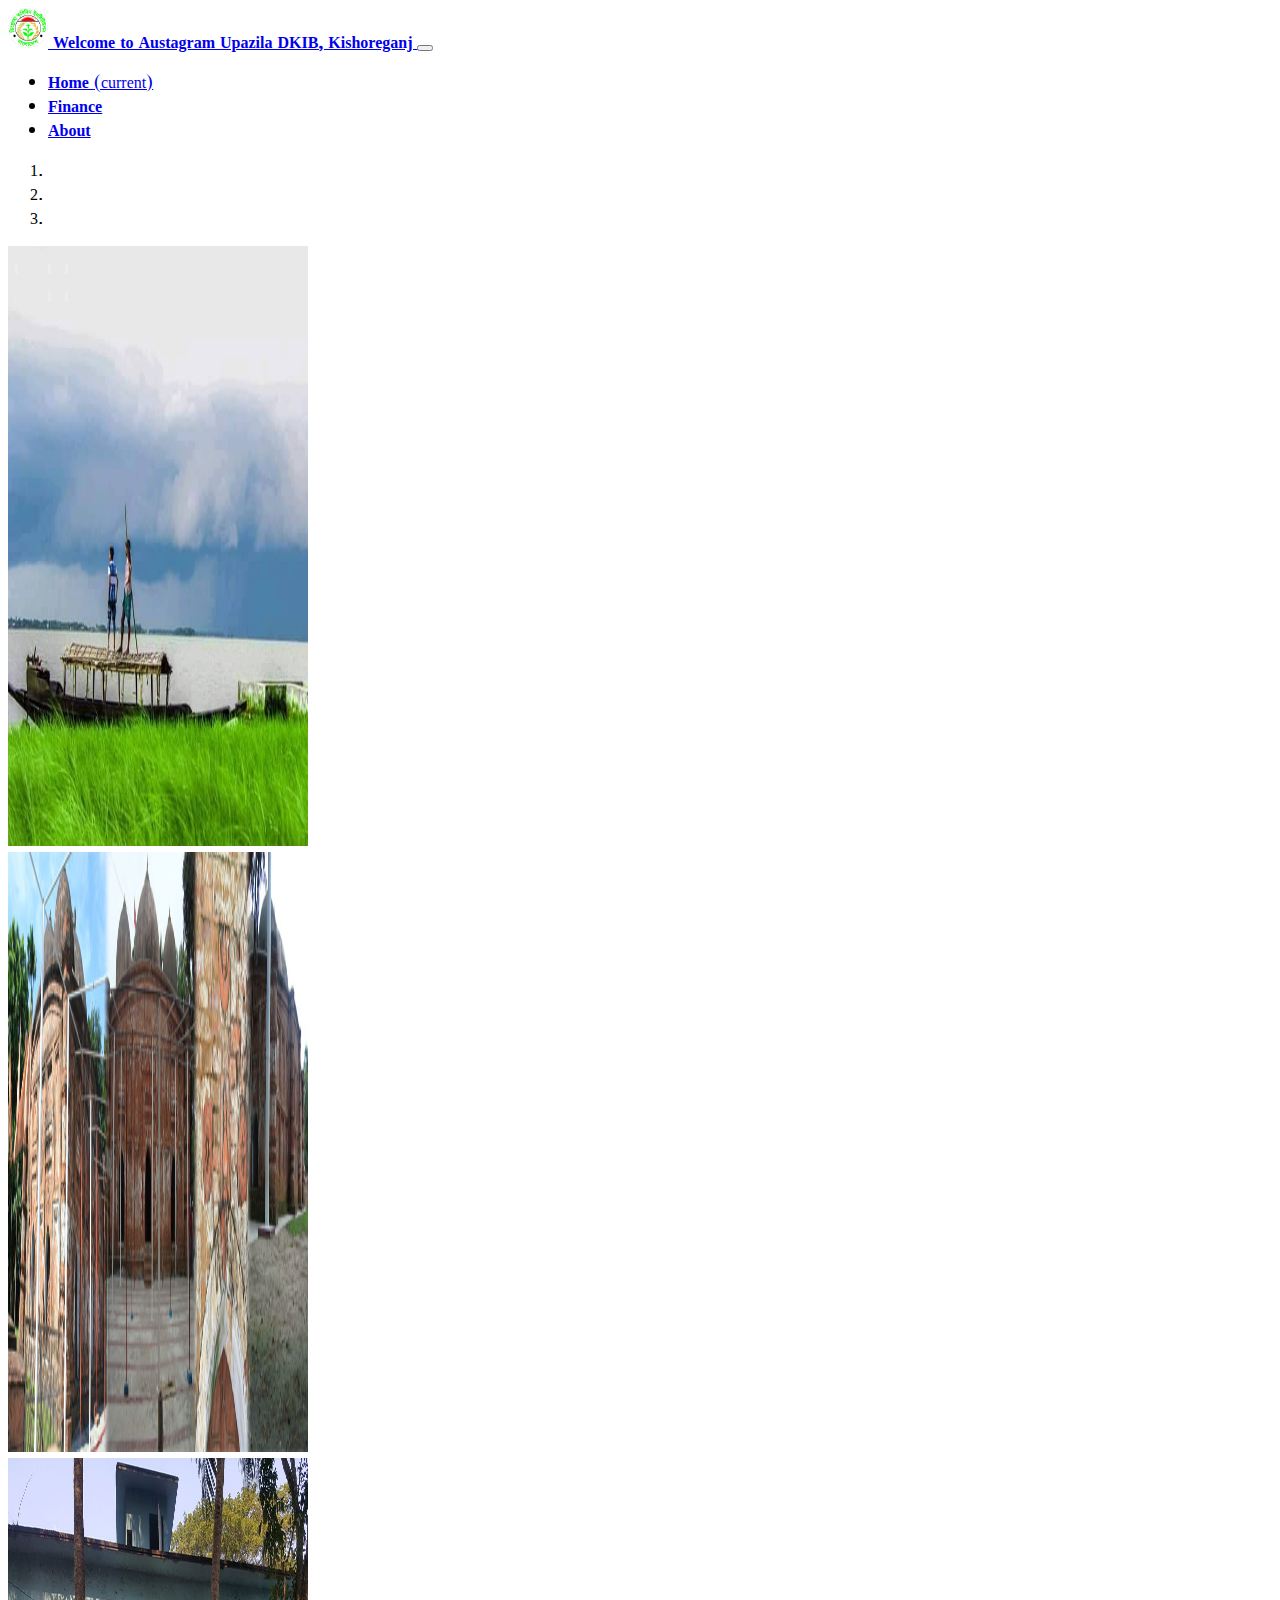
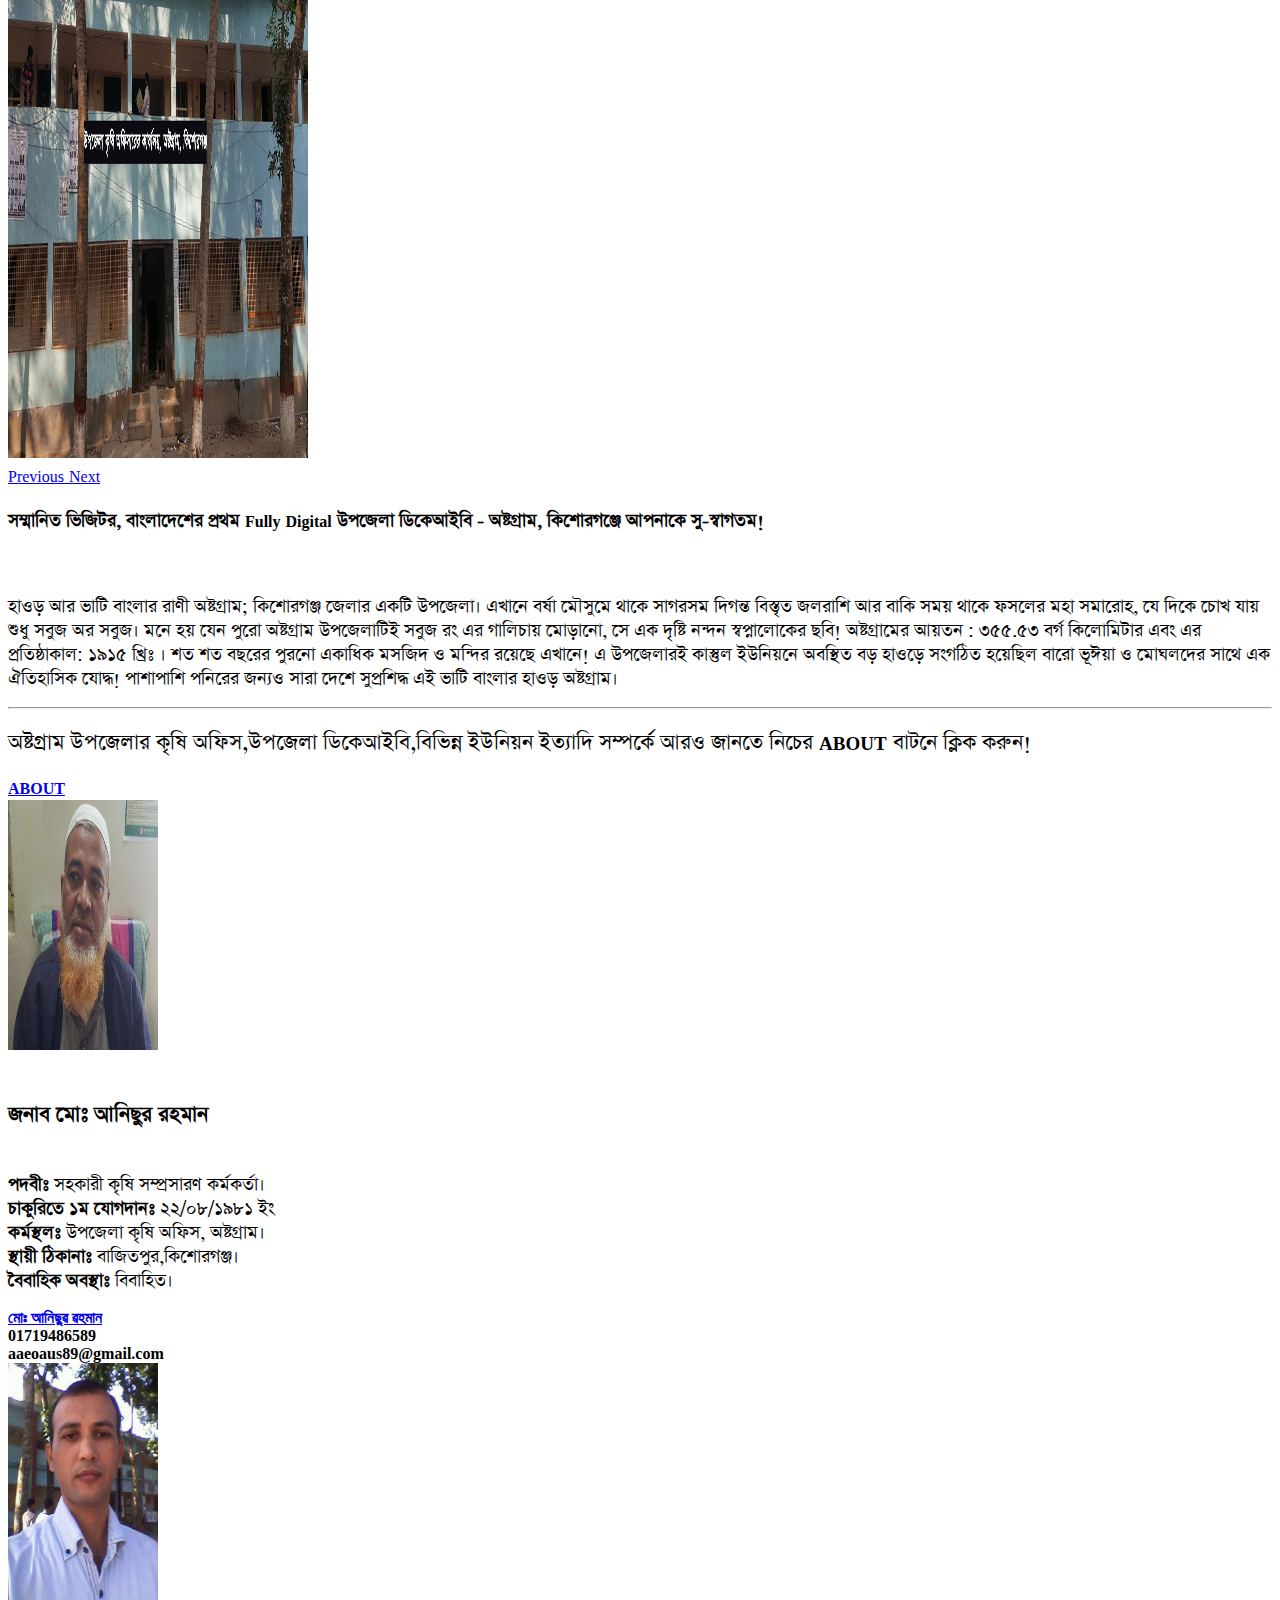
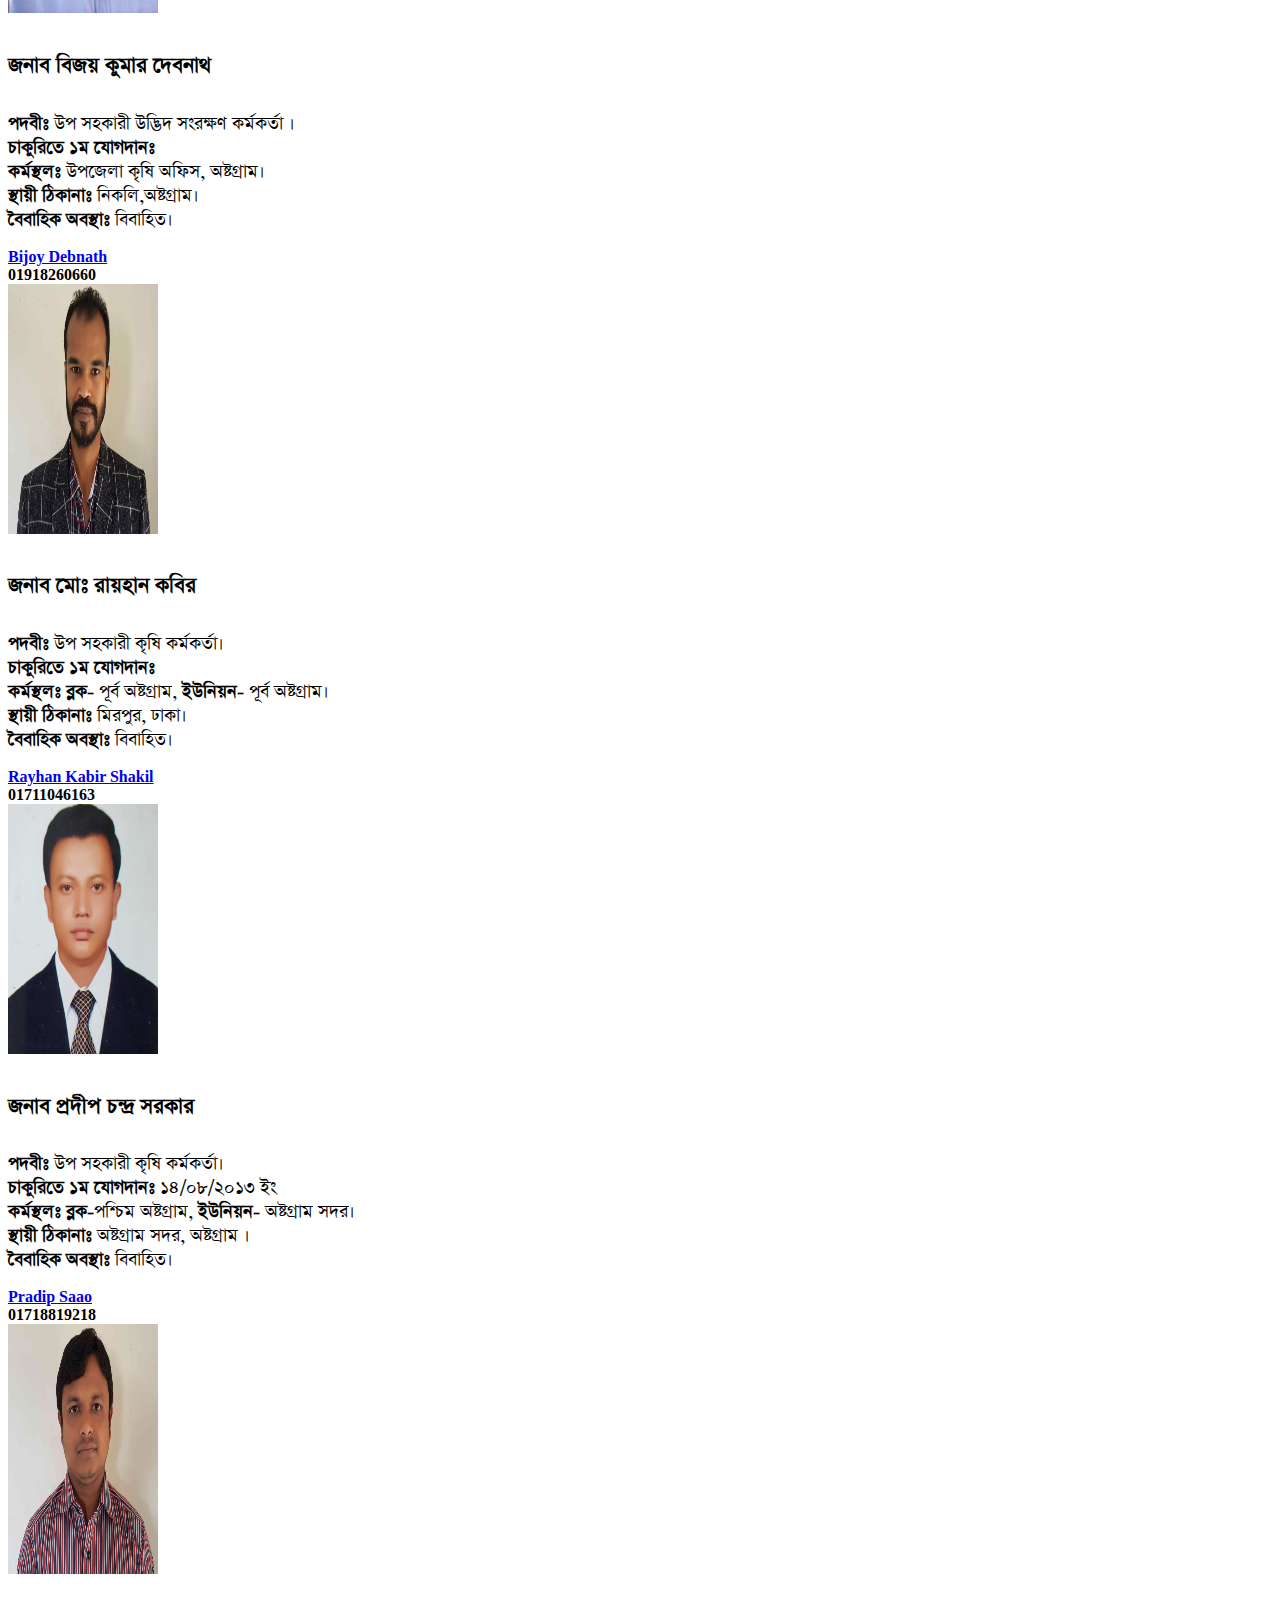
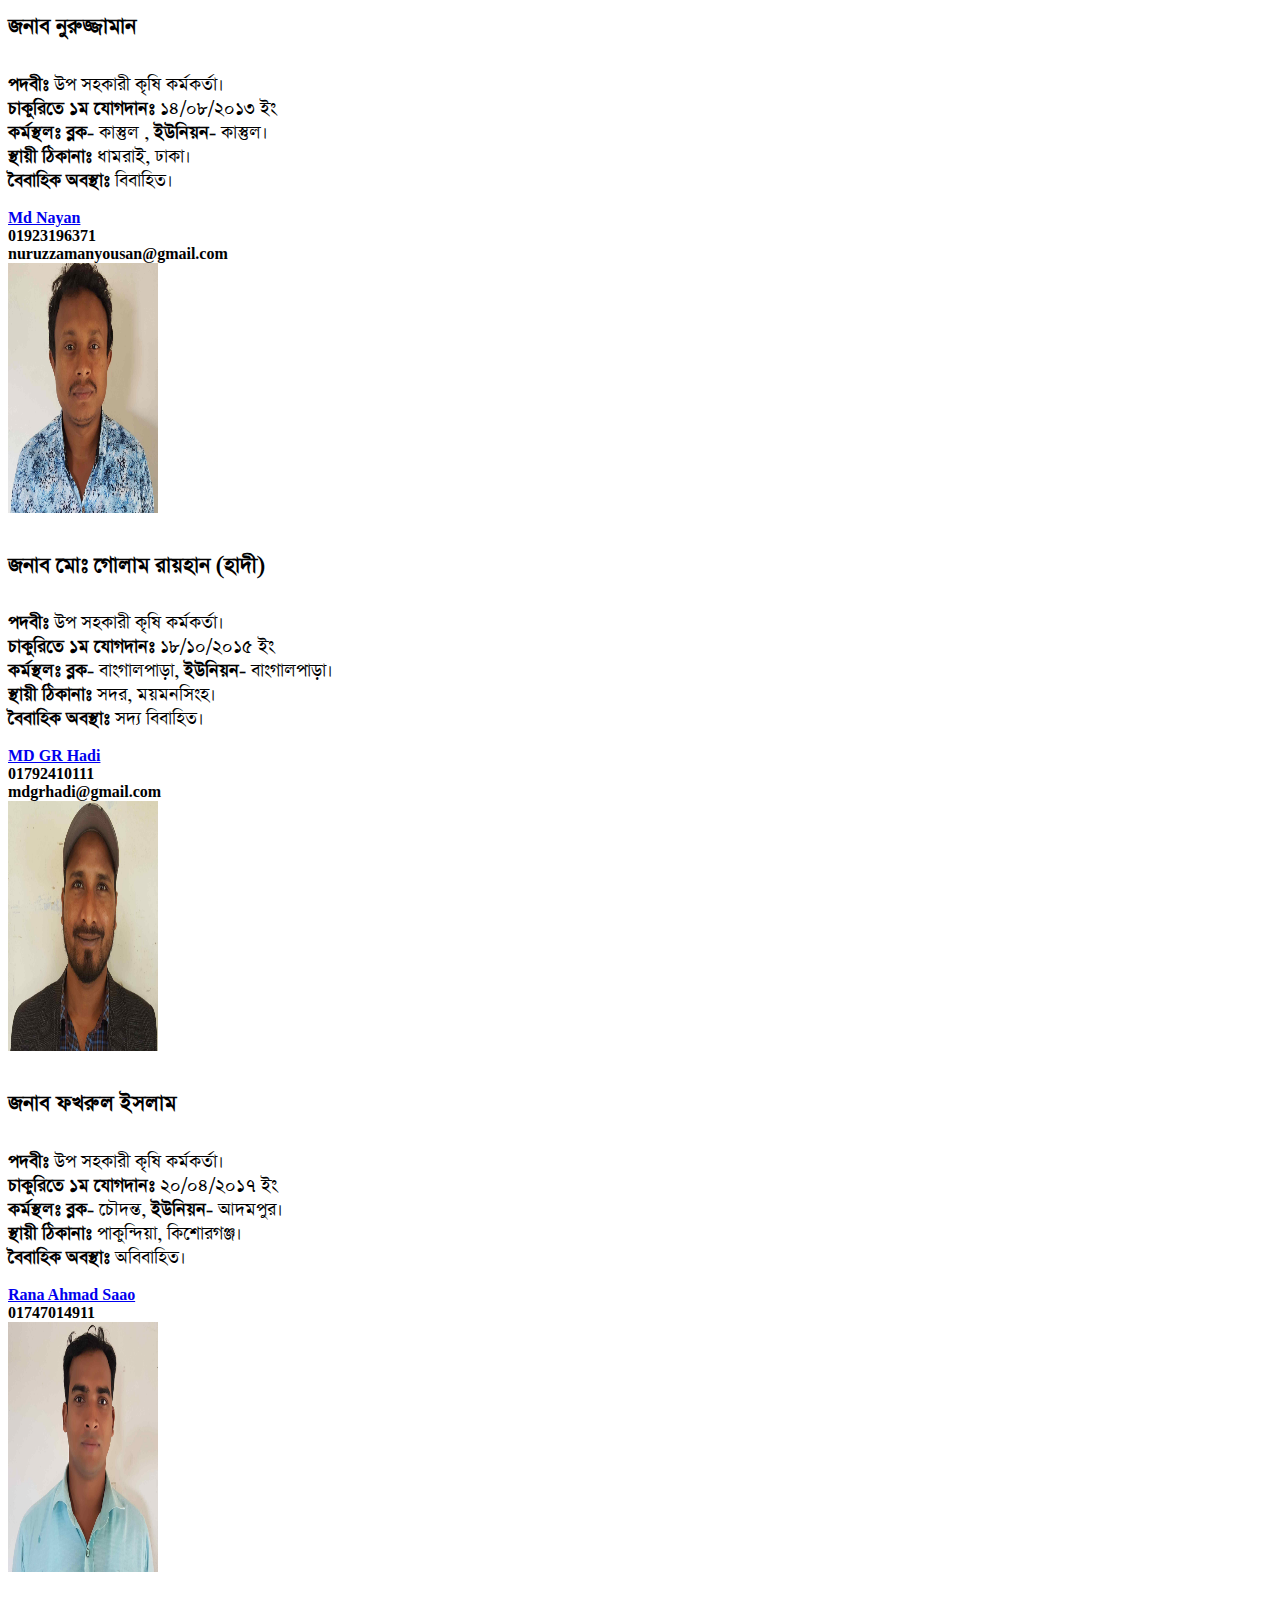
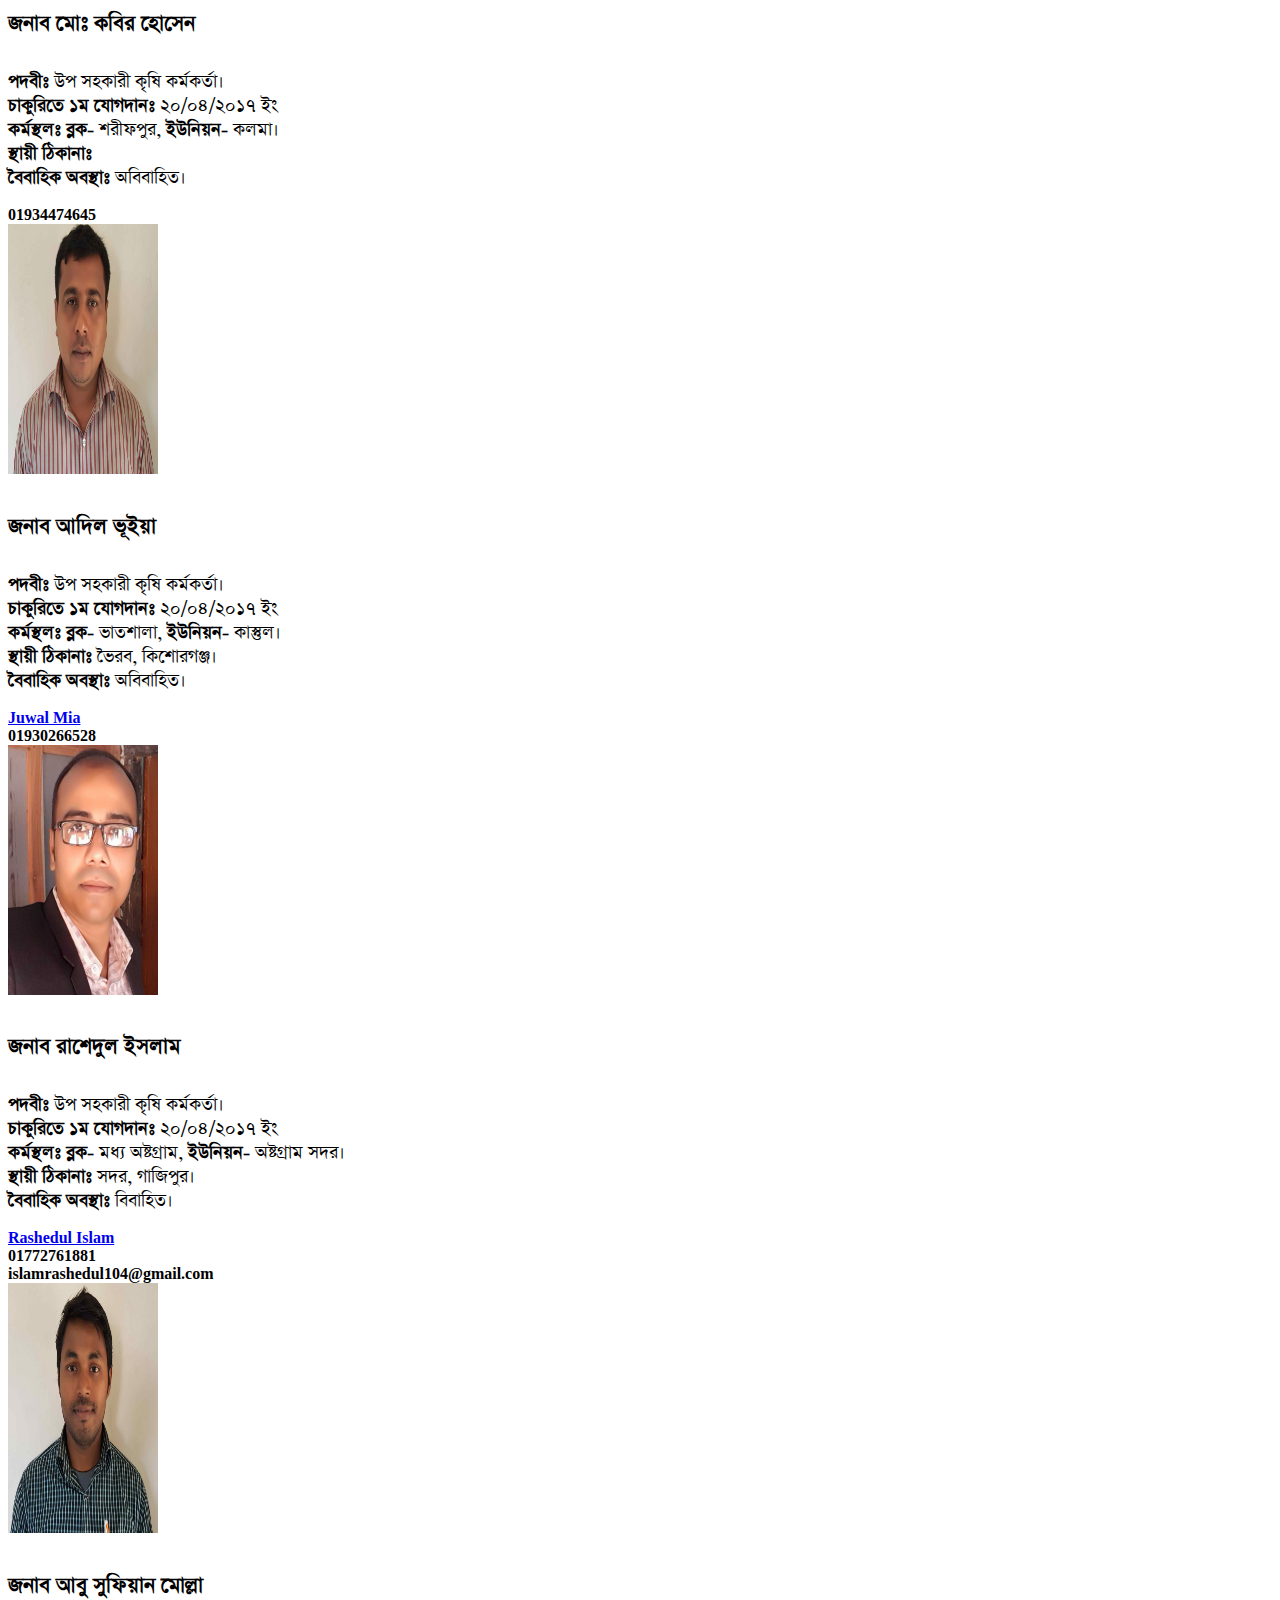
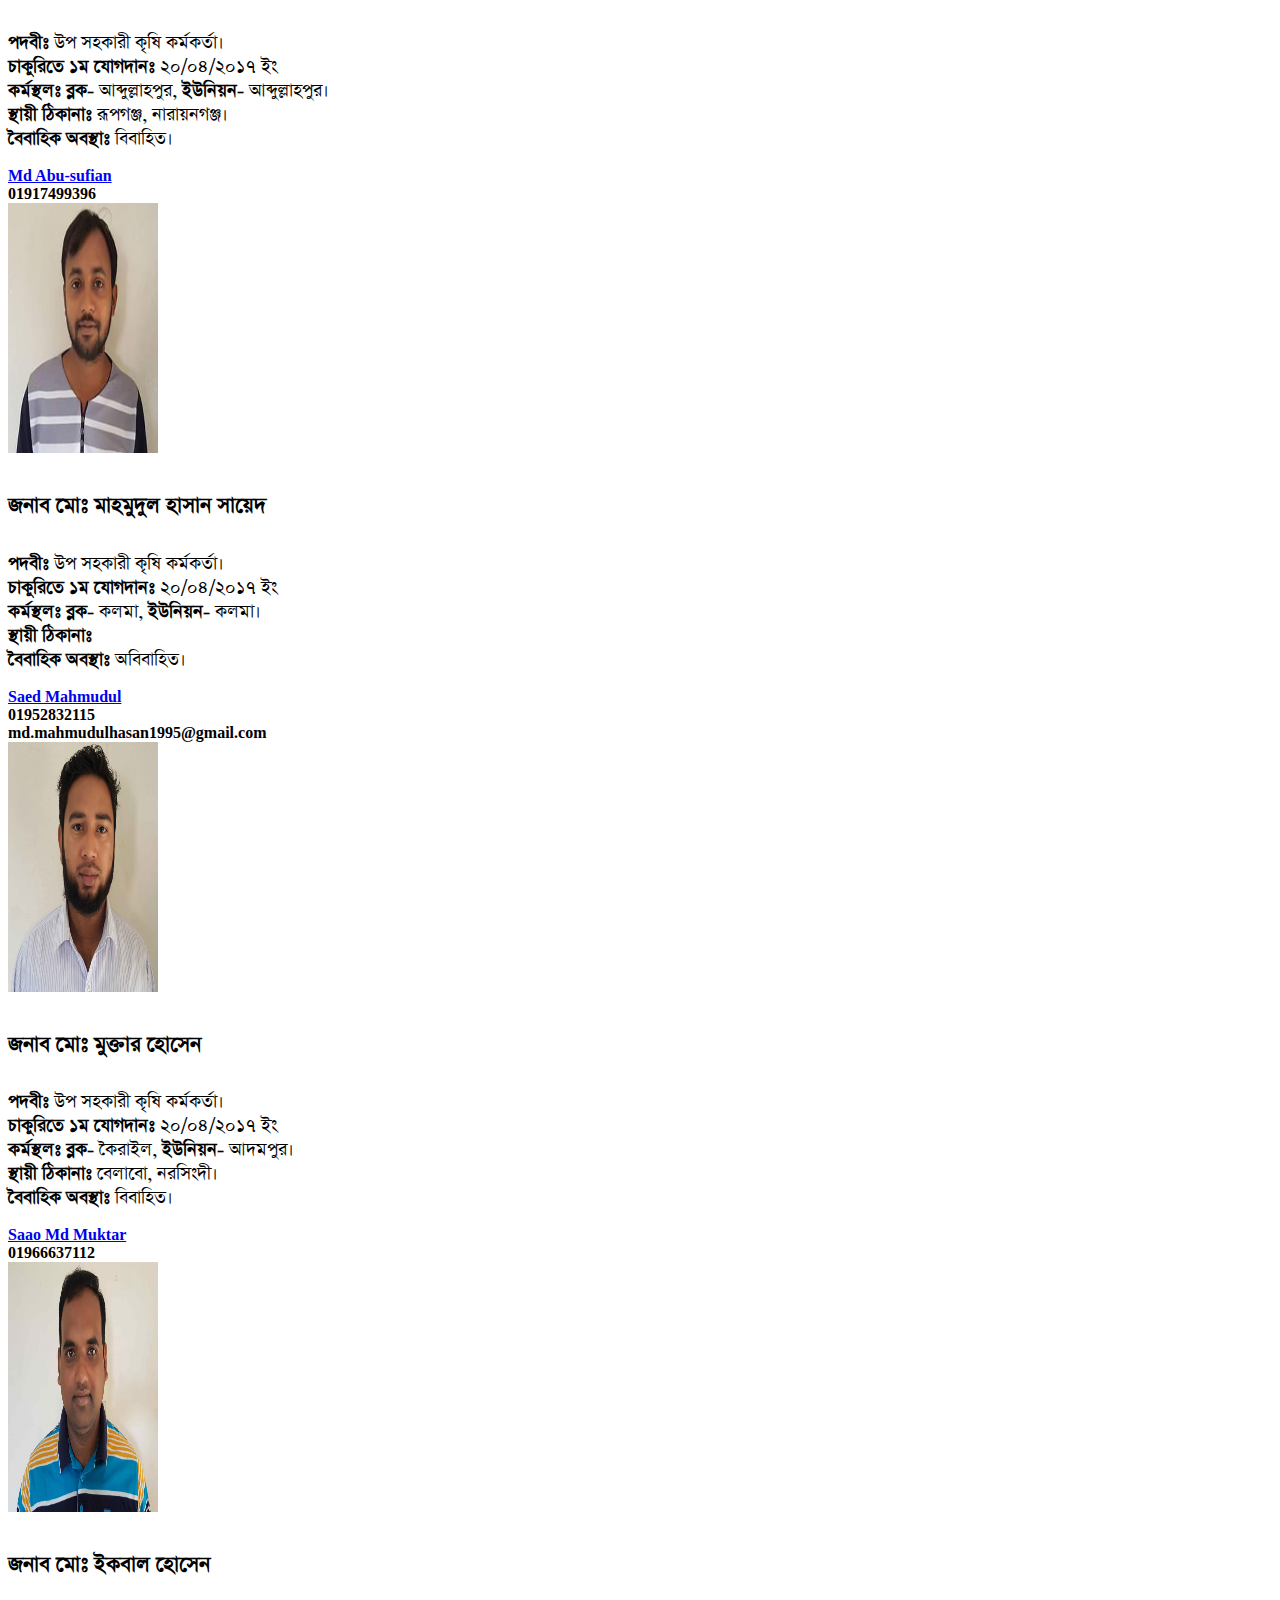
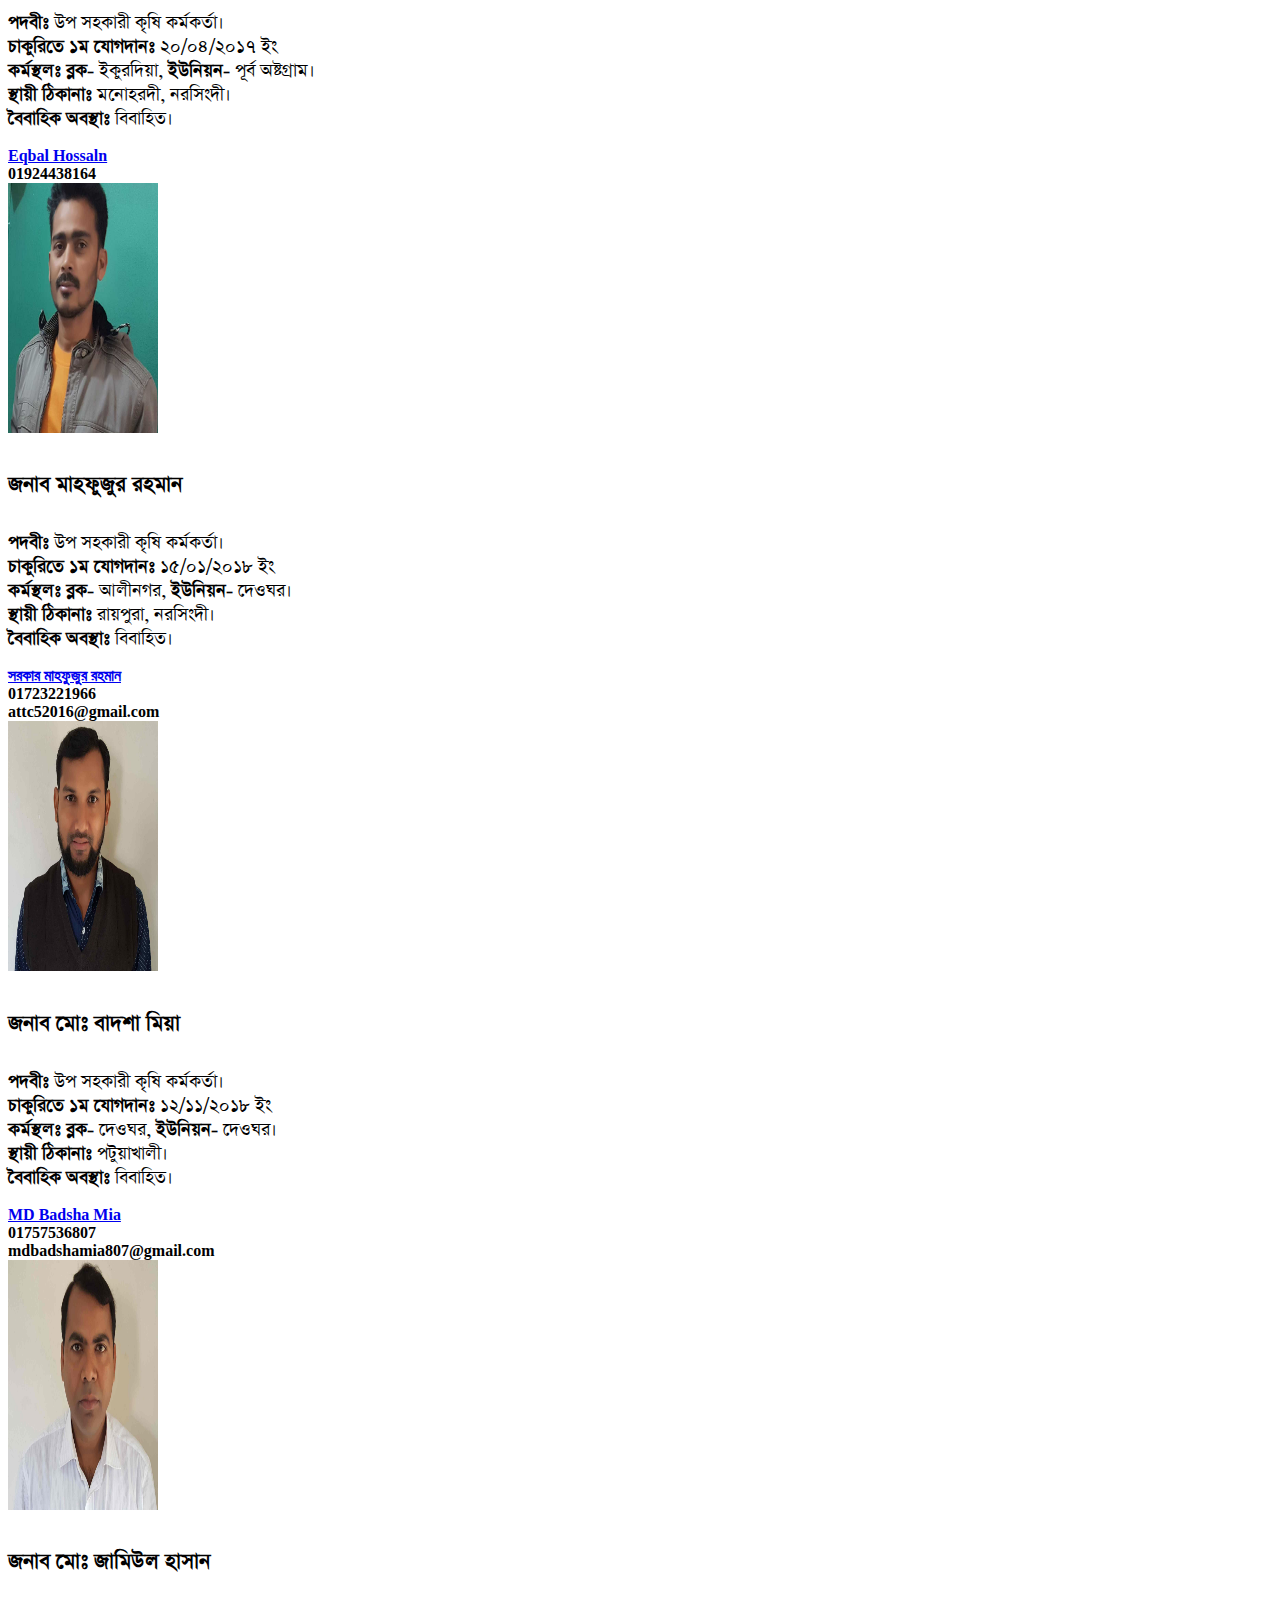
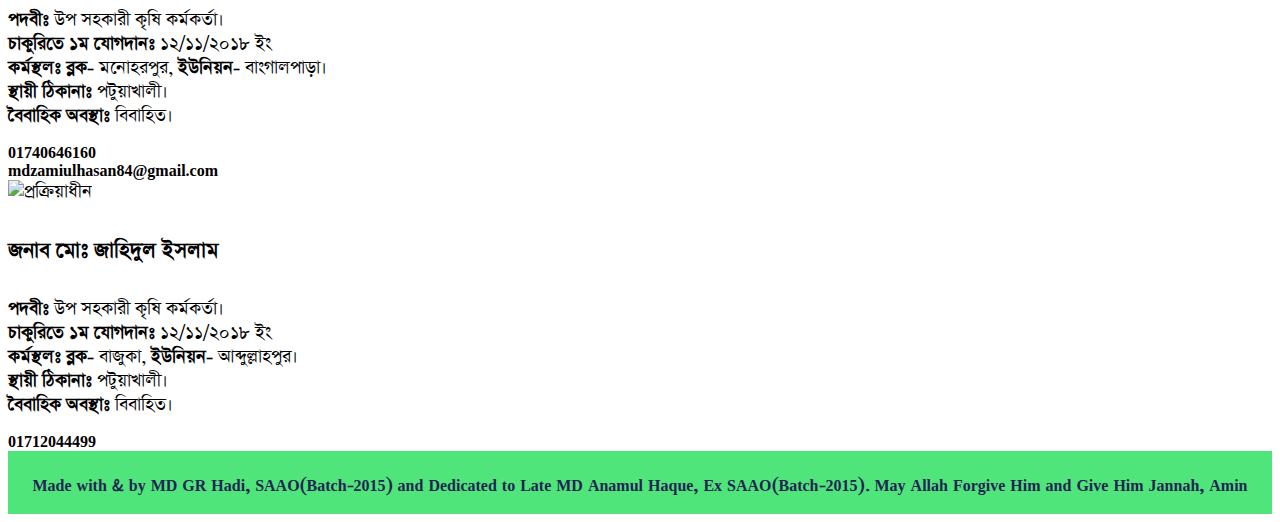
==== index.html @ fd550863 "Add files via upload" ====
<!doctype html>
<html lang="en">
  <head>
  
    <!-- Required meta tags -->
    <meta charset="utf-8">
    <meta name="viewport" content="width=device-width, initial-scale=1, shrink-to-fit=no">
	<meta name="description" content="Farmer and Agriculture are the part and heart of My country: Bangladesh. We,the Sub Assistant Agriculture Officers(SAAO) are tried our best to serve the Nation. Because We(SAAO) love farmer,Agriculture.">
	<meta name="robots" content="index, follow">

    <!-- Bootstrap CSS -->
    <link rel="stylesheet" href="https://stackpath.bootstrapcdn.com/bootstrap/4.1.3/css/bootstrap.min.css" integrity="sha384-MCw98/SFnGE8fJT3GXwEOngsV7Zt27NXFoaoApmYm81iuXoPkFOJwJ8ERdknLPMO" crossorigin="anonymous">
	<link rel="stylesheet" href="https://use.fontawesome.com/releases/v5.6.3/css/all.css" integrity="sha384-UHRtZLI+pbxtHCWp1t77Bi1L4ZtiqrqD80Kn4Z8NTSRyMA2Fd33n5dQ8lWUE00s/" crossorigin="anonymous">
	
	<!-- Font Style -->
	<!-- Font Style -->
	<link rel="stylesheet" href="style.css">
	
	
	<link rel="icon" href="logo2.ico">
	<title>Austagram Upazila DKIB,Kishoreganj</title>
	
  </head>
  
       <body>
  
          <nav class="navbar fixed-top navbar-expand-lg navbar-dark bg-primary">
          <a class="navbar-brand" href="index.html">
          <img src="logo2.ico" width="40" height="40" alt="">
          <b> Welcome to Austagram Upazila DKIB, Kishoreganj </b> </a>
         <button class="navbar-toggler" type="button" data-toggle="collapse" data-target="#navbarNav" aria-controls="navbarNav" aria-expanded="false" aria-label="Toggle navigation">
         <span class="navbar-toggler-icon"></span>
         </button>
  <div class="collapse navbar-collapse" id="navbarNav">
    <ul class="navbar-nav">
      <li class="nav-item active">
        <a class="nav-link" href="index.html"> <b> Home </b> <span class="sr-only">(current)</span> </a> 
      </li>
      <li class="nav-item">
        <a class="nav-link" href="finance.html"> <b> Finance </b> </a>
      </li>
      <li class="nav-item">
        <a class="nav-link" href="about.html"> <b>  About </b> </a>
      </li>
    </ul>
  </div>
</nav>
  
  
  
  
  
  <div id="carouselExampleIndicators" class="carousel slide" data-ride="carousel">
  <ol class="carousel-indicators">
    <li data-target="#carouselExampleIndicators" data-slide-to="0" class="active"></li>
    <li data-target="#carouselExampleIndicators" data-slide-to="1"></li>
    <li data-target="#carouselExampleIndicators" data-slide-to="2"></li>
  </ol>
  <div class="carousel-inner">
    <div class="carousel-item active">
      <img class="d-block w-100" src="111.jpg" height="600" width="300" alt="First slide">
    </div>
    <div class="carousel-item">
      <img class="d-block w-100" src="222.jpg" height="600" width="300" alt="Second slide">
    </div>
    <div class="carousel-item">
      <img class="d-block w-100" src="333.jpg" height="600" width="300" alt="Third slide">
    </div>
  </div>
  <a class="carousel-control-prev" href="#carouselExampleIndicators" role="button" data-slide="prev">
    <span class="carousel-control-prev-icon" aria-hidden="true"></span>
    <span class="sr-only">Previous</span>
  </a>
  <a class="carousel-control-next" href="#carouselExampleIndicators" role="button" data-slide="next">
    <span class="carousel-control-next-icon" aria-hidden="true"></span>
    <span class="sr-only">Next</span>
  </a>
</div>
  
  <div class="container">
  <div class="jumbotron">
  <h4 class="display-7">সম্মানিত ভিজিটর, বাংলাদেশের প্রথম  Fully Digital উপজেলা ডিকেআইবি - অষ্টগ্রাম, কিশোরগঞ্জে আপনাকে সু-স্বাগতম!
</h4> </br>
  <p class="lead">হাওড় আর ভাটি বাংলার রাণী অষ্টগ্রাম; কিশোরগঞ্জ জেলার একটি উপজেলা। এখানে বর্ষা মৌসুমে থাকে সাগরসম দিগন্ত বিস্তৃত জলরাশি আর বাকি সময় থাকে ফসলের মহা সমারোহ, যে দিকে চোখ যায় শুধু সবুজ অর সবুজ। মনে হয় যেন পুরো অষ্টগ্রাম উপজেলাটিই সবুজ রং এর গালিচায় মোড়ানো, সে এক দৃষ্টি নন্দন স্বপ্নালোকের ছবি! অষ্টগ্রামের আয়তন : ৩৫৫.৫৩ বর্গ কিলোমিটার এবং  এর প্রতিষ্ঠাকাল: ১৯১৫ খ্রিঃ । শত শত বছরের পুরনো একাধিক মসজিদ ও মন্দির রয়েছে এখানে! এ উপজেলারই কাস্তুল ইউনিয়নে অবস্থিত বড় হাওড়ে সংগঠিত হয়েছিল বারো ভূঈয়া ও মোঘলদের সাথে এক ঐতিহাসিক যোদ্ধ! পাশাপাশি পনিরের জন্যও  সারা দেশে সুপ্রশিদ্ধ এই ভাটি বাংলার হাওড় অষ্টগ্রাম।
</p>
  <hr class="my-3">
  <p class="hadi">অষ্টগ্রাম উপজেলার কৃষি অফিস,উপজেলা ডিকেআইবি,বিভিন্ন ইউনিয়ন ইত্যাদি সম্পর্কে আরও জানতে নিচের <strong> ABOUT </strong> বাটনে ক্লিক করুন!</p>
  <b><a class="btn btn-primary btn-lg" href="about.html" role="button"><strong>ABOUT</strong></a></b>
</div>
</div>

<!-- Card Deck & Image -->
<!-- Card Deck & Image -->
<div class="container">
  <div class="card-deck">
  <div class="card">
    <img class="card-img-top" src="sir.jpg" height="250" width="150" alt="Card image cap">
    <div class="card-body">
      <h6 class="card-title"><b>জনাব মোঃ আনিছুর রহমান</b> </h6>
      <p class="card-text"> <b> পদবীঃ</b> সহকারী কৃষি সম্প্রসারণ কর্মকর্তা। </br> <b> চাকুরিতে ১ম যোগদানঃ </b> ২২/০৮/১৯৮১ ইং</br> <b> কর্মস্থলঃ</b> উপজেলা কৃষি অফিস, অষ্টগ্রাম। </br> <b> স্থায়ী ঠিকানাঃ</b> বাজিতপুর,কিশোরগঞ্জ। </br> <b> বৈবাহিক অবস্থাঃ</b> বিবাহিত। </br></p>
      <div class="icon">
	 <i class="fab fa-facebook-square fa-x" style="color: blue"> </i>  <a href="https://goo.gl/69uHQH" target="_blank"> <b> মোঃ আনিছুৱ ৱহমান </b> </a>  <br>
	 <i class="fas fa-mobile-alt fa-x" style="color: black;">  </i> <b> 01719486589 </b> <br>
	 <i class="fas fa-at fa-x" style="color: green;">  </i> <b> aaeoaus89@gmail.com</b>
	 <i class="icon" style="size: 5px;">  </i>
	 </div>
	  </div>  
  </div>
   
  <div class="card">
    <img class="card-img-top" src="bijoy.jpg" height="250" width="150" alt="Card image cap">
    <div class="card-body">
      <h5 class="card-title"><b> জনাব বিজয় কুমার দেবনাথ </b></h5>
      <p class="card-text"> <b> পদবীঃ</b> উপ সহকারী উদ্ভিদ সংরক্ষণ কর্মকর্তা ।</br> <b> চাকুরিতে ১ম যোগদানঃ</b> </br>  <b> কর্মস্থলঃ</b>  উপজেলা কৃষি অফিস, অষ্টগ্রাম।</br> <b> স্থায়ী ঠিকানাঃ</b> নিকলি,অষ্টগ্রাম। </br> <b> বৈবাহিক অবস্থাঃ</b> বিবাহিত। </br></p>
      <div class="icon">
	 <i class="fab fa-facebook-square fa-x" style="color: blue"> </i> <a href="https://goo.gl/jKHwVv" target="_blank"> <b> Bijoy Debnath</b> </a> <br>
	 <i class="fas fa-mobile-alt fa-x" style="color: black;">  </i> <b>01918260660 </b> <br>
	 
	 <i class="icon" style="size: 5px;">  </i>
	 </div>
    </div>
  </div>
  <div class="card">
    <img class="card-img-top" src="sakil.jpg" height="250" width="150" alt="Card image cap">
    <div class="card-body">
      <h5 class="card-title"><b>জনাব মোঃ রায়হান কবির </b></h5>
      <p class="card-text"> <b>পদবীঃ</b> উপ সহকারী কৃষি কর্মকর্তা।</br><b>চাকুরিতে ১ম যোগদানঃ</b> </br>   <b> কর্মস্থলঃ ব্লক-</b> পূর্ব অষ্টগ্রাম, <b>ইউনিয়ন-</b> পূর্ব অষ্টগ্রাম। </br><b> স্থায়ী ঠিকানাঃ</b> মিরপুর, ঢাকা। </br><b> বৈবাহিক অবস্থাঃ</b> বিবাহিত। </br></p>
      <div class="icon">
	 <i class="fab fa-facebook-square fa-x" style="color: blue"> </i> <a href="https://goo.gl/g2zxjd" target="_blank"> <b>Rayhan Kabir Shakil</b> </a> <br>
	 <i class="fas fa-mobile-alt fa-x" style="color: black;">  </i> <b> 01711046163 </b> <br>

	 <i class="icon" style="size: 5px;">  </i>
	 </div>
    </div>
  </div>
</div>
<div class="card-deck">
  <div class="card">
    <img class="card-img-top" src="prodip.jpg" height="250" width="150" alt="Card image cap">
    <div class="card-body">
      <h5 class="card-title"><b>জনাব প্রদীপ চন্দ্র সরকার</b></h5>
      <p class="card-text"> <b>পদবীঃ</b> উপ সহকারী কৃষি কর্মকর্তা। </br> <b> চাকুরিতে ১ম যোগদানঃ</b> ১৪/০৮/২০১৩  ইং</br> <b>কর্মস্থলঃ ব্লক-</b>পশ্চিম অষ্টগ্রাম, <b>ইউনিয়ন-</b> অষ্টগ্রাম সদর।</br> <b>স্থায়ী ঠিকানাঃ</b> অষ্টগ্রাম সদর, অষ্টগ্রাম ।</br> <b>বৈবাহিক অবস্থাঃ</b> বিবাহিত। </br> </p>
      <div class="icon">
	 <i class="fab fa-facebook-square fa-x" style="color: blue"> </i> <a href="https://goo.gl/FYFoUi" target="_blank"> <b>Pradip Saao</b> </a><br>
	 <i class="fas fa-mobile-alt fa-x" style="color: black;">  </i> <b> 01718819218 </b> <br>
	 
	 <i class="icon" style="size: 5px;">  </i>
	 </div>
    </div>
  </div>
  <div class="card">
    <img class="card-img-top" src="nayon.jpg" height="250" width="150" alt="Card image cap">
    <div class="card-body">
      <h5 class="card-title"><b>জনাব নুরুজ্জামান</b></h5>
      <p class="card-text"><b>পদবীঃ</b> উপ সহকারী কৃষি কর্মকর্তা। </br> <b> চাকুরিতে ১ম যোগদানঃ</b> ১৪/০৮/২০১৩  ইং </br> <b>কর্মস্থলঃ ব্লক-</b> কাস্তুল , <b>ইউনিয়ন-</b> কাস্তুল। </br> <b>স্থায়ী ঠিকানাঃ</b> ধামরাই, ঢাকা। </br> <b>বৈবাহিক অবস্থাঃ</b> বিবাহিত। </br> </p>
      <div class="icon">
	 <i class="fab fa-facebook-square fa-x" style="color: blue"> </i> <a href="https://goo.gl/FTaaKS" target="_blank"> <b>Md Nayan</b> </a> <br>
	 <i class="fas fa-mobile-alt fa-x" style="color: black;">  </i> <b> 01923196371  </b> <br>
	 <i class="fas fa-at fa-x" style="color: green;">  </i> <b>nuruzzamanyousan@gmail.com </b>
	 <i class="icon" style="size: 5px;">  </i>
	 </div>
    </div>
  </div>
  <div class="card">
    <img class="card-img-top" src="hadi.jpg" height="250" width="150" alt="Card image cap">
    <div class="card-body">
      <h5 class="card-title"><b>জনাব মোঃ গোলাম রায়হান (হাদী) </b></h5>
      <p class="card-text"><b>পদবীঃ</b> উপ সহকারী কৃষি কর্মকর্তা। </br> <b> চাকুরিতে ১ম যোগদানঃ</b> ১৮/১০/২০১৫ ইং</br> <b>কর্মস্থলঃ ব্লক-</b> বাংগালপাড়া, <b>ইউনিয়ন-</b> বাংগালপাড়া।</br> <b>স্থায়ী ঠিকানাঃ</b> সদর, ময়মনসিংহ।</br> <b>বৈবাহিক অবস্থাঃ</b> সদ্য বিবাহিত।</br> </p>
     <div class="icon">
	 <i class="fab fa-facebook-square fa-x" style="color: blue"> </i> <a href="https://goo.gl/4RHRCS" target="_blank"> <b> MD GR Hadi</b> </a> <br>
	 <i class="fas fa-mobile-alt fa-x" style="color: black;">  </i> <b> 01792410111 </b> <br>
	 <i class="fas fa-at fa-x" style="color: green;">  </i> <b> mdgrhadi@gmail.com </b>
	 <i class="icon" style="size: 5px;">  </i>
	 </div>
    </div>
  </div>
</div><div class="card-deck">
  <div class="card">
    <img class="card-img-top" src="rana.jpg" height="250" width="150" alt="Card image cap">
    <div class="card-body">
      <h5 class="card-title"><b>জনাব ফখরুল ইসলাম </b></h5>
      <p class="card-text"><b>পদবীঃ</b> উপ সহকারী কৃষি কর্মকর্তা। </br> <b> চাকুরিতে ১ম যোগদানঃ</b> ২০/০৪/২০১৭ ইং</br> <b>কর্মস্থলঃ ব্লক-</b> চৌদন্ত, <b>ইউনিয়ন-</b> আদমপুর। </br> <b>স্থায়ী ঠিকানাঃ</b> পাকুন্দিয়া, কিশোরগঞ্জ। </br> <b>বৈবাহিক অবস্থাঃ</b> অবিবাহিত।</br> </p>
    <div class="icon">
	 <i class="fab fa-facebook-square fa-x" style="color: blue"> </i> <a href="https://goo.gl/tySWre" target="_blank"> <b>Rana Ahmad Saao</b> </a><br>
	 <i class="fas fa-mobile-alt fa-x" style="color: black;">  </i> <b>01747014911</b> <br>
	 
	 <i class="icon" style="size: 5px;">  </i>
	 </div>
    </div>
  </div>
  <div class="card">
    <img class="card-img-top" src="kobir.jpg" height="250" width="150" alt="Card image cap">
    <div class="card-body">
      <h5 class="card-title"><b>জনাব মোঃ কবির হোসেন </b></h5>
      <p class="card-text"><b>পদবীঃ</b> উপ সহকারী কৃষি কর্মকর্তা। </br> <b> চাকুরিতে ১ম যোগদানঃ</b> ২০/০৪/২০১৭ ইং</br><b>কর্মস্থলঃ ব্লক-</b> শরীফপুর, <b>ইউনিয়ন-</b> কলমা।</br> <b>স্থায়ী ঠিকানাঃ</b> </br> <b>বৈবাহিক অবস্থাঃ</b> অবিবাহিত।</br> </p>
      <div class="icon">
	 
	 <i class="fas fa-mobile-alt fa-x" style="color: black;">  </i> <b> 01934474645 </b> <br>
	
	 <i class="icon" style="size: 5px;">  </i>
	 </div>
    </div>
  </div>
  <div class="card">
    <img class="card-img-top" src="adil.jpg" height="250" width="150" alt="Card image cap">
    <div class="card-body">
      <h5 class="card-title"><b>জনাব আদিল ভূইয়া</b></h5>
      <p class="card-text"><b>পদবীঃ</b> উপ সহকারী কৃষি কর্মকর্তা। </br> <b> চাকুরিতে ১ম যোগদানঃ</b> ২০/০৪/২০১৭ ইং</br><b>কর্মস্থলঃ ব্লক-</b> ভাতশালা, <b>ইউনিয়ন-</b> কাস্তুল।</br> <b>স্থায়ী ঠিকানাঃ</b> ভৈরব, কিশোরগঞ্জ।</br> <b>বৈবাহিক অবস্থাঃ</b> অবিবাহিত।</br> </p>
      <div class="icon">
	 <i class="fab fa-facebook-square fa-x" style="color: blue"> </i> <a href="https://goo.gl/9vhj5p" target="_blank"> <b> Juwal Mia</b> </a><br>
	 <i class="fas fa-mobile-alt fa-x" style="color: black;">  </i> <b> 01930266528 </b> <br>
	 
	 <i class="icon" style="size: 5px;">  </i>
	 </div>
    </div>
  </div>
</div><div class="card-deck">
  <div class="card">
    <img class="card-img-top" src="rasedul.jpg" height="250" width="150" alt="Card image cap">
    <div class="card-body">
      <h5 class="card-title"><b>জনাব রাশেদুল ইসলাম</b></h5>
      <p class="card-text"><b>পদবীঃ</b> উপ সহকারী কৃষি কর্মকর্তা। </br> <b> চাকুরিতে ১ম যোগদানঃ</b> ২০/০৪/২০১৭ ইং</br> <b>কর্মস্থলঃ ব্লক-</b> মধ্য অষ্টগ্রাম, <b>ইউনিয়ন-</b> অষ্টগ্রাম সদর।</br> <b>স্থায়ী ঠিকানাঃ</b> সদর, গাজিপুর।</br> <b>বৈবাহিক অবস্থাঃ</b> বিবাহিত।</br> </p>
     <div class="icon">
	 <i class="fab fa-facebook-square fa-x" style="color: blue"> </i> <a href="https://goo.gl/2UF3WM" target="_blank"> <b>Rashedul Islam</b> </a><br>
	 <i class="fas fa-mobile-alt fa-x" style="color: black;">  </i> <b> 01772761881 </b> <br>
	 <i class="fas fa-at fa-x" style="color: green;">  </i> <b> islamrashedul104@gmail.com </b>
	 <i class="icon" style="size: 5px;">  </i>
	 </div>
    </div>
  </div>
  <div class="card">
    <img class="card-img-top" src="molla.jpg" height="250" width="150" alt="Card image cap">
    <div class="card-body">
      <h5 class="card-title"><b>জনাব আবু সুফিয়ান মোল্লা</b></h5>
      <p class="card-text"><b>পদবীঃ</b> উপ সহকারী কৃষি কর্মকর্তা। </br> <b> চাকুরিতে ১ম যোগদানঃ</b> ২০/০৪/২০১৭ ইং</br> <b>কর্মস্থলঃ ব্লক-</b> আব্দুল্লাহপুর, <b>ইউনিয়ন-</b> আব্দুল্লাহপুর।</br> <b>স্থায়ী ঠিকানাঃ</b> রূপগঞ্জ, নারায়নগঞ্জ।</br> <b>বৈবাহিক অবস্থাঃ</b> বিবাহিত।</br> </p>
     <div class="icon">
	 <i class="fab fa-facebook-square fa-x" style="color: blue"> </i><a href="https://goo.gl/ioWJmV" target="_blank"> <b>Md Abu-sufian</b> </a><br>
	 <i class="fas fa-mobile-alt fa-x" style="color: black;">  </i> <b> 01917499396</b> <br>
	 
	 <i class="icon" style="size: 5px;">  </i>
	 </div>
    </div>
  </div>
  <div class="card">
    <img class="card-img-top" src="saed.jpg" height="250" width="150" alt="Card image cap">
    <div class="card-body">
      <h5 class="card-title"><b>জনাব মোঃ মাহমুদুল হাসান সায়েদ</b></h5>
      <p class="card-text"><b>পদবীঃ</b> উপ সহকারী কৃষি কর্মকর্তা। </br> <b> চাকুরিতে ১ম যোগদানঃ</b> ২০/০৪/২০১৭ ইং</br> <b>কর্মস্থলঃ ব্লক-</b> কলমা, <b>ইউনিয়ন-</b> কলমা।</br> <b>স্থায়ী ঠিকানাঃ</b> </br> <b>বৈবাহিক অবস্থাঃ</b> অবিবাহিত।</br> </p>
     <div class="icon">
	 <i class="fab fa-facebook-square fa-x" style="color: blue"> </i> <a href="https://goo.gl/uJRyYr" target="_blank"> <b> Saed Mahmudul</b> </a> <br>
	 <i class="fas fa-mobile-alt fa-x" style="color: black;">  </i> <b> 01952832115</b> <br>
	 <i class="fas fa-at fa-x" style="color: green;">  </i> <b> md.mahmudulhasan1995@gmail.com</b>
	 <i class="icon" style="size: 5px;">  </i>
	 </div>
    </div>
  </div>
</div><div class="card-deck">
  <div class="card">
    <img class="card-img-top" src="mokter.jpg" height="250" width="150" alt="Card image cap">
    <div class="card-body">
      <h5 class="card-title"><b>জনাব মোঃ মুক্তার হোসেন</b></h5>
      <p class="card-text"><b>পদবীঃ</b> উপ সহকারী কৃষি কর্মকর্তা। </br> <b> চাকুরিতে ১ম যোগদানঃ</b> ২০/০৪/২০১৭ ইং</br> <b>কর্মস্থলঃ ব্লক-</b> কৈরাইল, <b>ইউনিয়ন-</b> আদমপুর।</br> <b>স্থায়ী ঠিকানাঃ</b> বেলাবো, নরসিংদী।</br> <b>বৈবাহিক অবস্থাঃ</b> বিবাহিত।</br> </p>
      <div class="icon">
	 <i class="fab fa-facebook-square fa-x" style="color: blue"> </i> <a href="https://goo.gl/6LaKmg" target="_blank"> <b>Saao Md Muktar</b> </a> <br>
	 <i class="fas fa-mobile-alt fa-x" style="color: black;">  </i> <b> 01966637112 </b> <br>
	
	 <i class="icon" style="size: 5px;">  </i>
	 </div>
    </div>
  </div>
  <div class="card">
    <img class="card-img-top" src="ikbal.jpg" height="250" width="150" alt="Card image cap">
    <div class="card-body">
      <h5 class="card-title"><b>জনাব মোঃ ইকবাল হোসেন</b></h5>
      <p class="card-text"><b>পদবীঃ</b> উপ সহকারী কৃষি কর্মকর্তা। </br> <b> চাকুরিতে ১ম যোগদানঃ</b> ২০/০৪/২০১৭ ইং</br> <b>কর্মস্থলঃ ব্লক-</b> ইকুরদিয়া, <b>ইউনিয়ন-</b> পূর্ব অষ্টগ্রাম।</br> <b>স্থায়ী ঠিকানাঃ</b> মনোহরদী, নরসিংদী।</br> <b>বৈবাহিক অবস্থাঃ</b> বিবাহিত।</br> 
      <div class="icon">
	 <i class="fab fa-facebook-square fa-x" style="color: blue"> </i> <a href="https://goo.gl/zT79f2" target="_blank"> <b> Eqbal Hossaln</b> </a> <br>
	 <i class="fas fa-mobile-alt fa-x" style="color: black;">  </i> <b> 01924438164 </b> <br>
	 
	 <i class="icon" style="size: 5px;">  </i>
	 </div>
    </div>
  </div>
  <div class="card">
    <img class="card-img-top" src="mahfuj.jpg" height="250" width="150" alt="Card image cap">
    <div class="card-body">
      <h5 class="card-title"><b>জনাব মাহফুজুর রহমান </b></h5>
      <p class="card-text"><b>পদবীঃ</b> উপ সহকারী কৃষি কর্মকর্তা। </br> <b> চাকুরিতে ১ম যোগদানঃ</b> ১৫/০১/২০১৮ ইং</br> <b>কর্মস্থলঃ ব্লক-</b> আলীনগর, <b>ইউনিয়ন-</b> দেওঘর।</br> <b>স্থায়ী ঠিকানাঃ</b> রায়পুরা, নরসিংদী।</br> <b>বৈবাহিক অবস্থাঃ</b> বিবাহিত।</br> </p>
     <div class="icon">
	 <i class="fab fa-facebook-square fa-x" style="color: blue"> </i> <a href="https://goo.gl/Fep9bu" target="_blank"> <b>সরকার মাহফুজুর রহমান</b> </a> <br>
	 <i class="fas fa-mobile-alt fa-x" style="color: black;">  </i> <b> 01723221966</b> <br>
	 <i class="fas fa-at fa-x" style="color: green;">  </i> <b> attc52016@gmail.com </b>
	 <i class="icon" style="size: 5px;">  </i>
	 </div>
    </div>
  </div>
</div>




<div class="card-deck">
  <div class="card" >
    <img class="card-img-top" src="new1.jpg" height="250" width="150" alt="Card image cap">
    <div class="card-body">
      <h5 class="card-title"><b>জনাব মোঃ বাদশা মিয়া</b></h5>
      <p class="card-text"><b>পদবীঃ</b> উপ সহকারী কৃষি কর্মকর্তা। </br> <b> চাকুরিতে ১ম যোগদানঃ</b> ১২/১১/২০১৮ ইং</br> <b>কর্মস্থলঃ ব্লক-</b> দেওঘর, <b>ইউনিয়ন-</b> দেওঘর।</br> <b>স্থায়ী ঠিকানাঃ</b> পটুয়াখালী।</br> <b>বৈবাহিক অবস্থাঃ</b> বিবাহিত।</br> </p>
      <div class="icon">
	 <i class="fab fa-facebook-square fa-x" style="color: blue"> </i> <a href="https://goo.gl/GVkC6A" target="_blank"> <b> MD Badsha Mia</b> </a> <br>
	 <i class="fas fa-mobile-alt fa-x" style="color: black;">  </i> <b> 01757536807</b> <br>
	 <i class="fas fa-at fa-x" style="color: green;">  </i> <b> mdbadshamia807@gmail.com </b>
	 
	 </div>
    </div>
  </div>
  
  <div class="card">
    <img class="card-img-top" src="new2.jpg" height="250" width="150" alt="Card image cap">
    <div class="card-body">
      <h5 class="card-title"><b>জনাব মোঃ জামিউল হাসান</b> </h5>
      <p class="card-text"><b>পদবীঃ</b> উপ সহকারী কৃষি কর্মকর্তা। </br> <b> চাকুরিতে ১ম যোগদানঃ</b> ১২/১১/২০১৮ ইং</br> <b>কর্মস্থলঃ ব্লক-</b> মনোহরপুর, <b>ইউনিয়ন-</b> বাংগালপাড়া।</br> <b>স্থায়ী ঠিকানাঃ</b> পটুয়াখালী।</br> <b>বৈবাহিক অবস্থাঃ</b> বিবাহিত।</br> </p>
      <div class="icon">
	 
	 <i class="fas fa-mobile-alt fa-x" style="color: black;">  </i> <b> 01740646160 </b> <br>
	 <i class="fas fa-at fa-x" style="color: green;">  </i> <b> mdzamiulhasan84@gmail.com </b>
	 
	 </div>
    </div>
  </div>
  
  <div class="card">
    <img class="card-img-top" src="new3.jpg" height="250" width="150" alt="প্রক্রিয়াধীন">
    <div class="card-body">
      <h5 class="card-title"><b>জনাব মোঃ জাহিদুল ইসলাম</b></h5>
      <p class="card-text"><b>পদবীঃ</b> উপ সহকারী কৃষি কর্মকর্তা। </br> <b> চাকুরিতে ১ম যোগদানঃ</b> ১২/১১/২০১৮ ইং</br> <b>কর্মস্থলঃ ব্লক-</b> বাজুকা, <b>ইউনিয়ন-</b> আব্দুল্লাহপুর।</br> <b>স্থায়ী ঠিকানাঃ</b> পটুয়াখালী।</br> <b>বৈবাহিক অবস্থাঃ</b> বিবাহিত।</br> </p>
     <div class="icon">
	 <i class="fas fa-mobile-alt fa-x" style="color: black;">  </i> <b> 01712044499</b> <br>
	 </div>
    </div>
  </div>
</div>
</div>


<!-- FOOTER -->
<!-- FOOTER -->
<div class="footer">
<div class="container-fluid" style="color:#212553; position:relative; bottom:0px; padding-top:6px; padding-bottom:1px; max-width:100%; background-color:#50E57A; text-align:center; margin-bottom:0px; margin-top:0px;">
<p> <strong>Made with  <i class="fas fa-heart fa-x fa-spin" style="color: red;"> </i> & <i class="fas fa-laugh fa-x" style="color: blue;"></i> by MD GR Hadi, SAAO(Batch-2015) and Dedicated to Late MD Anamul Haque, Ex SAAO(Batch-2015). <i class="fas fa-sad-tear fa-x" style="color: #0000FF;"></i>    May Allah Forgive Him and Give Him Jannah, Amin  <i class="fas fa-pray fa-x" style="color: black;"></i> </strong>  </p >
</div>
</div>


	
	
    <!-- Optional JavaScript -->
    <!-- jQuery first, then Popper.js, then Bootstrap JS -->
    <script src="https://code.jquery.com/jquery-3.3.1.slim.min.js" integrity="sha384-q8i/X+965DzO0rT7abK41JStQIAqVgRVzpbzo5smXKp4YfRvH+8abtTE1Pi6jizo" crossorigin="anonymous"></script>
    <script src="https://cdnjs.cloudflare.com/ajax/libs/popper.js/1.14.3/umd/popper.min.js" integrity="sha384-ZMP7rVo3mIykV+2+9J3UJ46jBk0WLaUAdn689aCwoqbBJiSnjAK/l8WvCWPIPm49" crossorigin="anonymous"></script>
    <script src="https://stackpath.bootstrapcdn.com/bootstrap/4.1.3/js/bootstrap.min.js" integrity="sha384-ChfqqxuZUCnJSK3+MXmPNIyE6ZbWh2IMqE241rYiqJxyMiZ6OW/JmZQ5stwEULTy" crossorigin="anonymous"></script>
  </body>
</html>
---- style.css ----
@font-face {
  font-family: 'AdorshoLipi';
  src: url('font/AdorshoLipi.eot');
  src: url('font/AdorshoLipi.woff') format('woff'),
       url('font/AdorshoLipi.ttf') format('truetype'),
       url('font/AdorshoLipi.svg#AdorshoLipi') format('svg'),
       url('font/AdorshoLipi.eot?#iefix') format('embedded-opentype');
  font-weight: normal;
  font-style: normal;
}


body
    {font-family:AdorshoLipi;
	
	

	}
	
.hadi{font-size:19px;}
.icon{font-family:'Times New Roman', 'arial';}
.card-title{font-size:19px;}
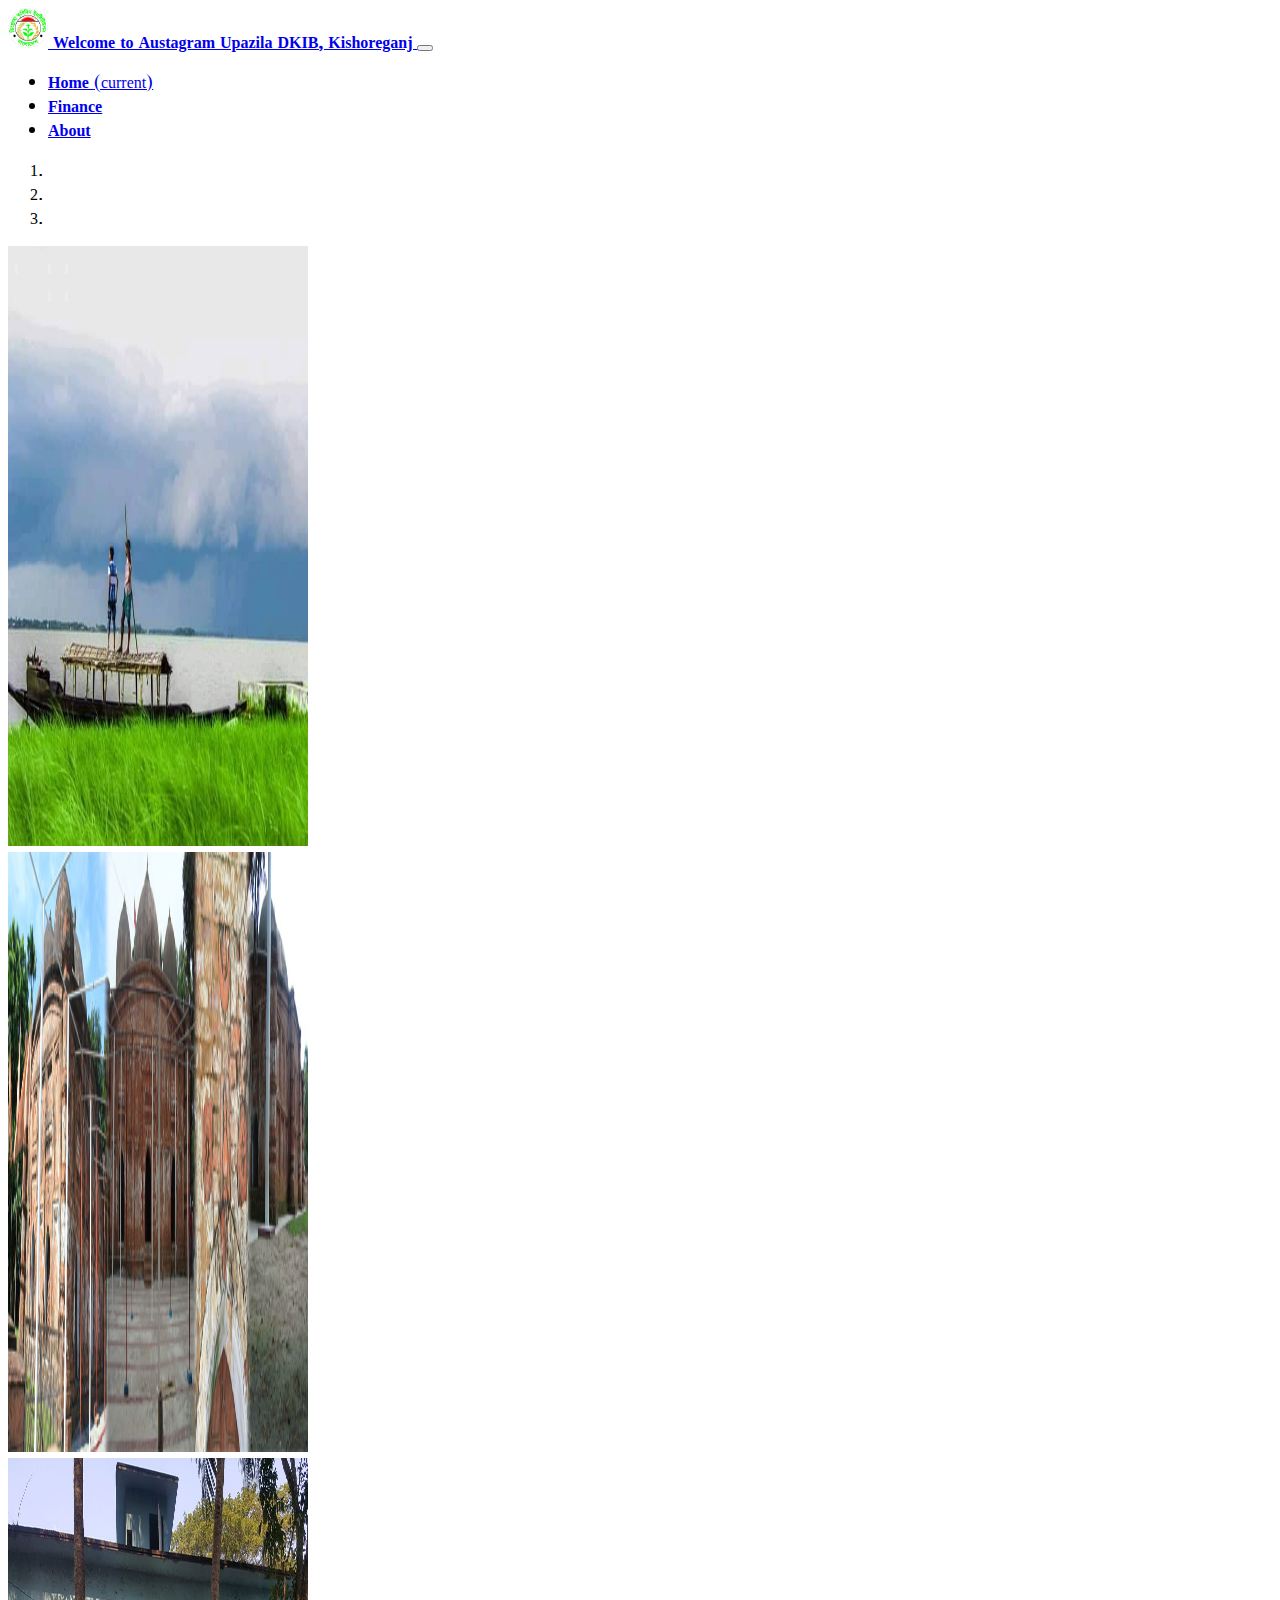
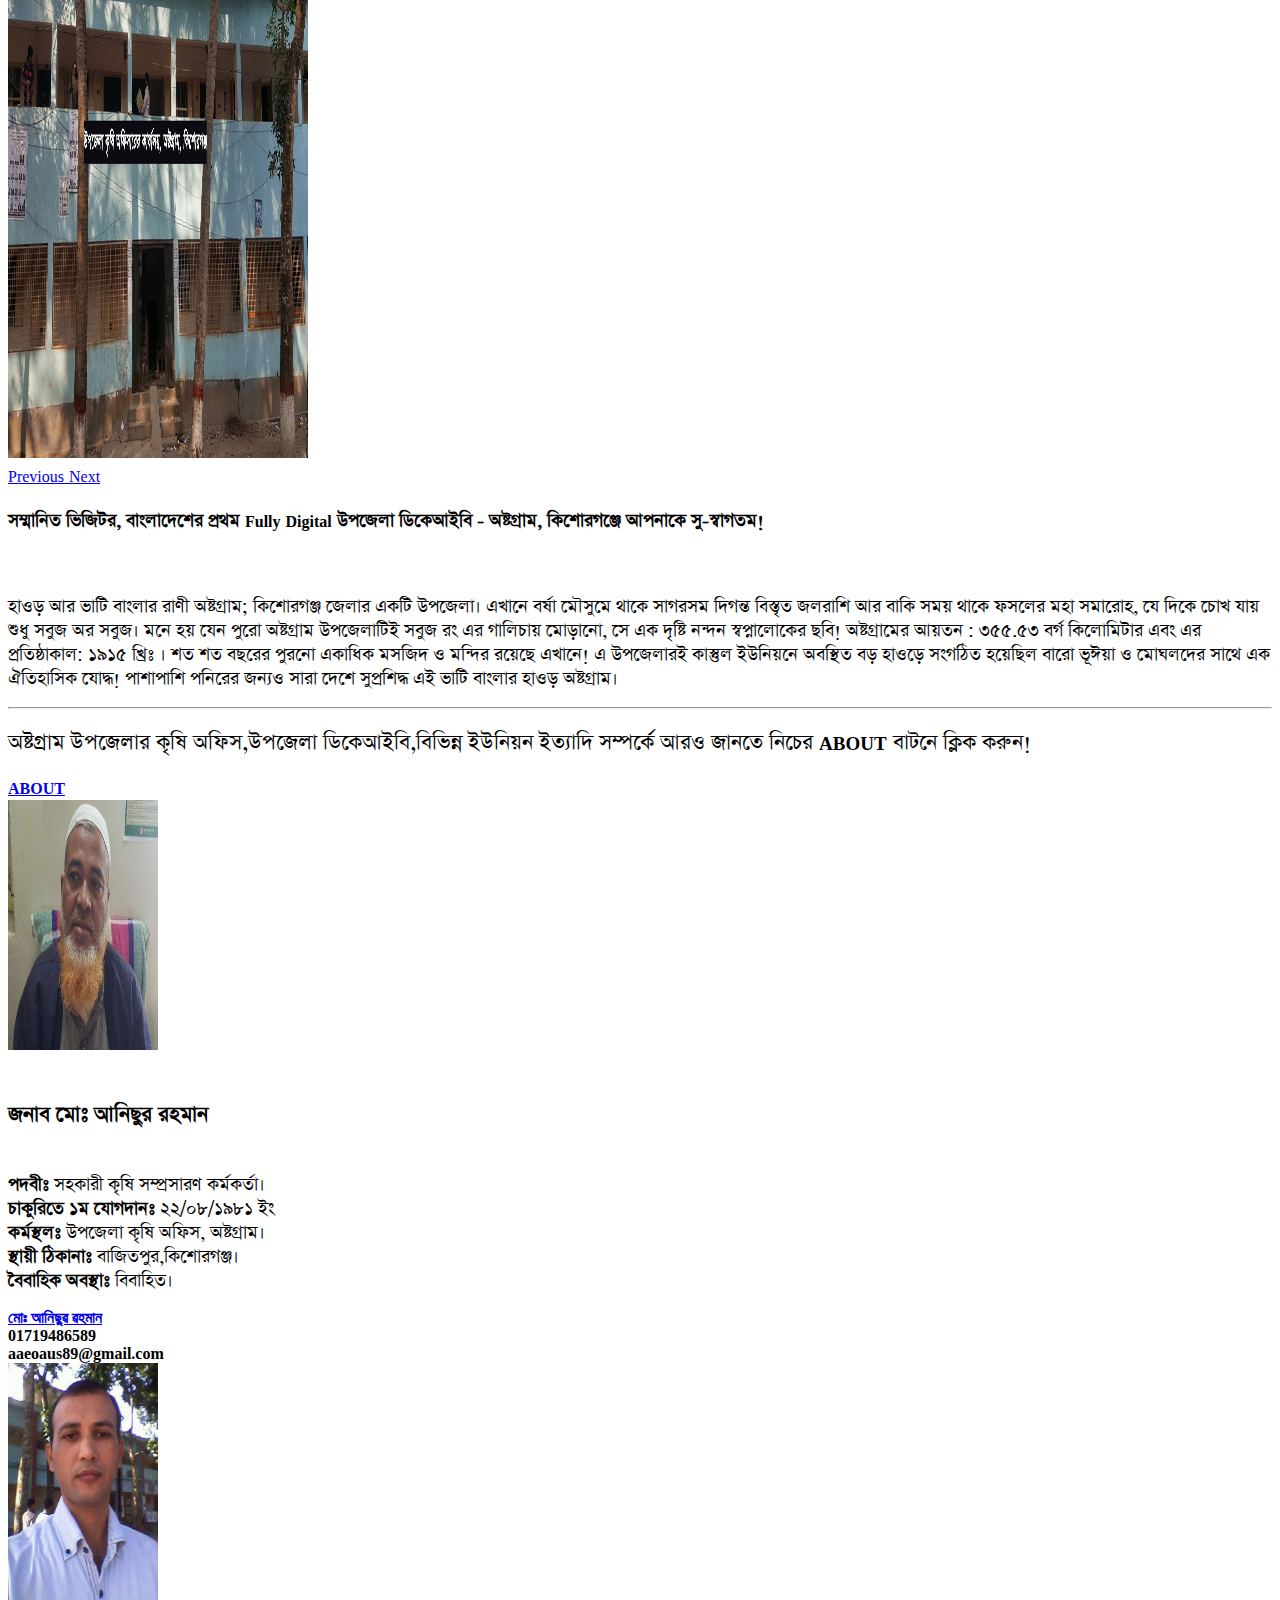
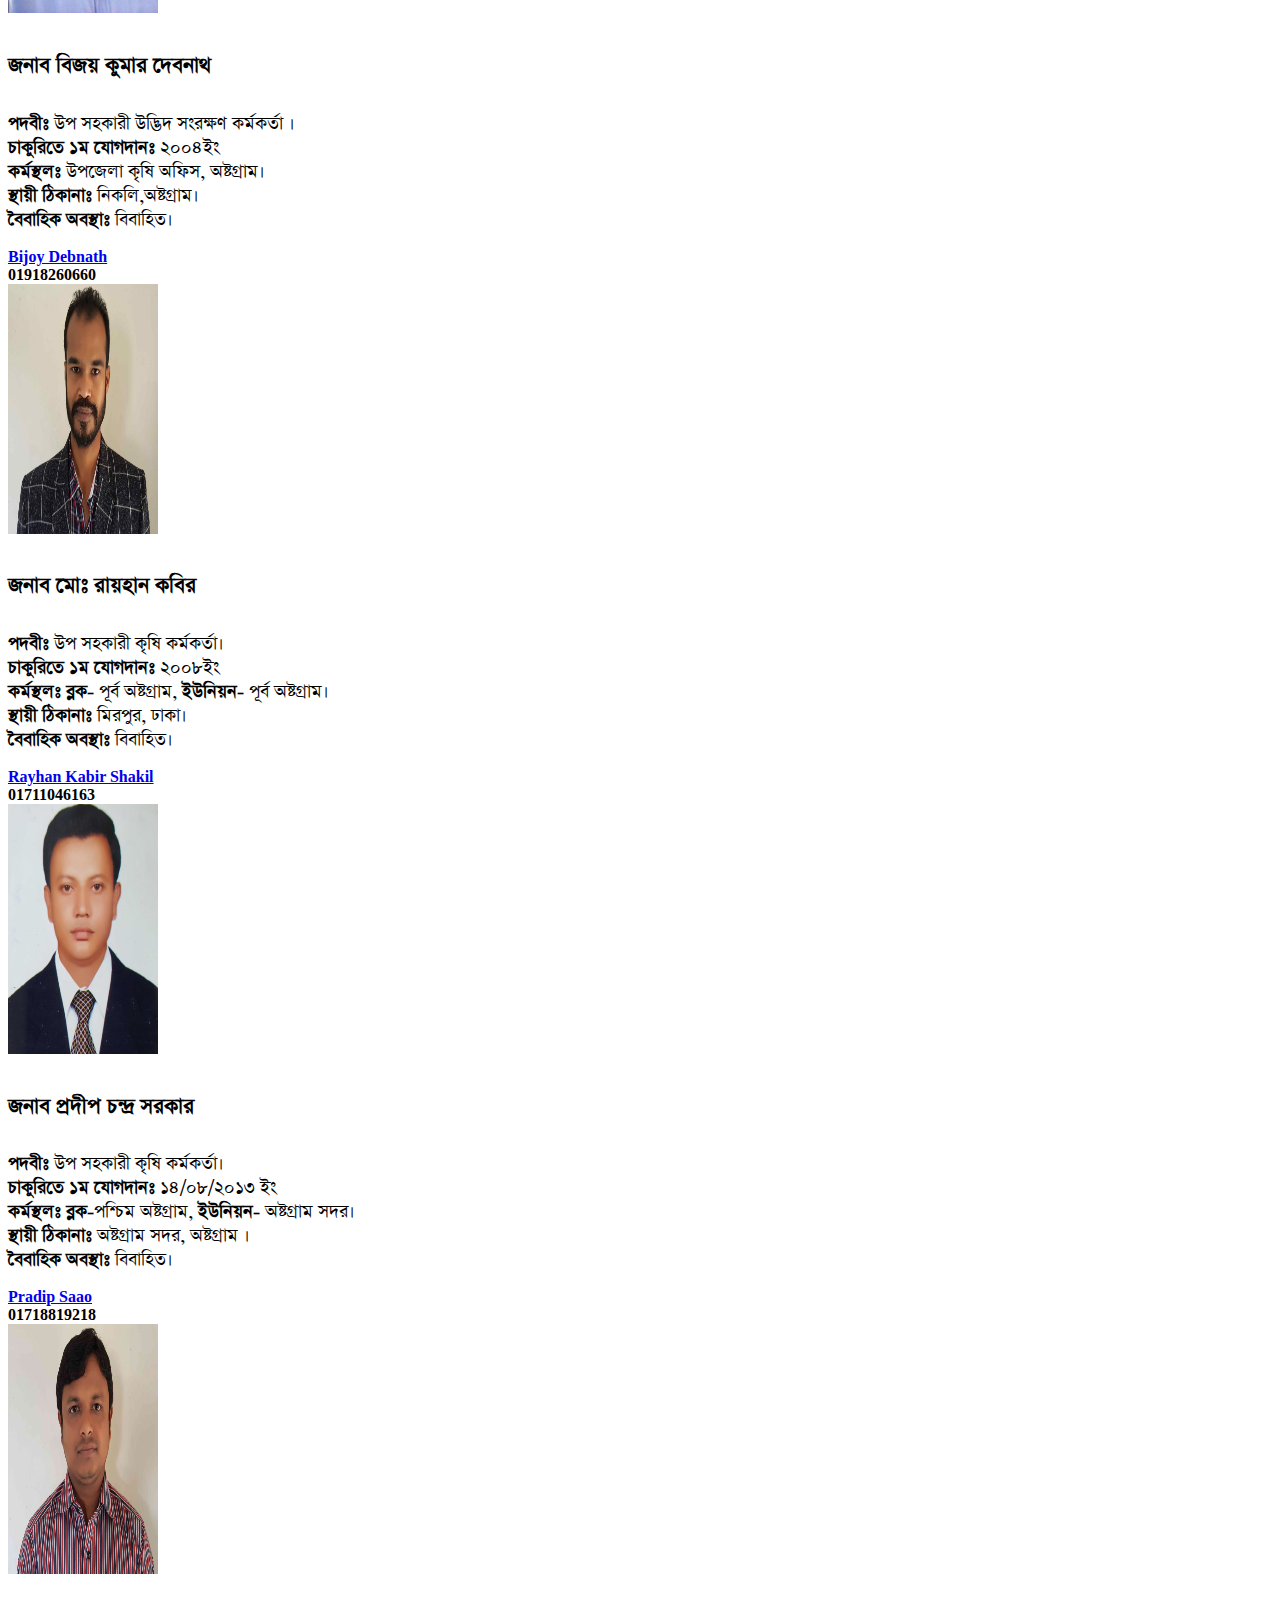
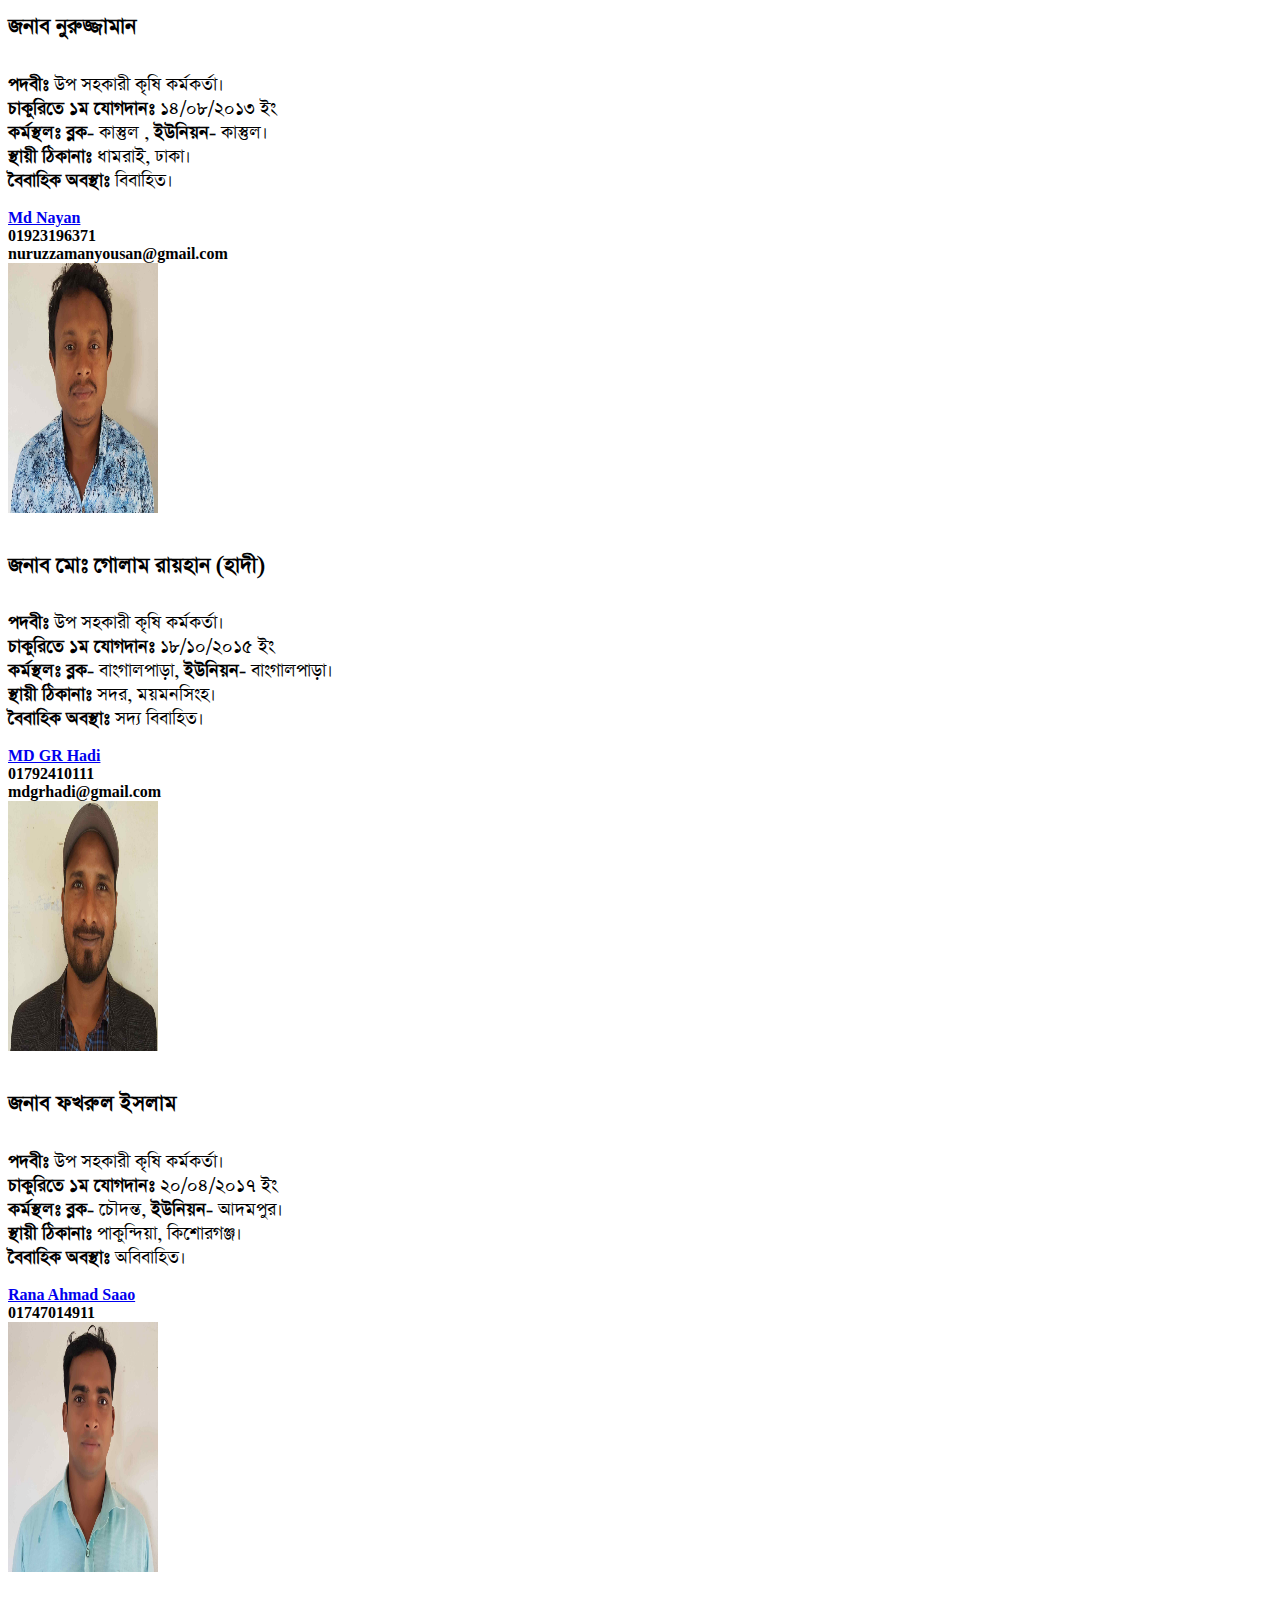
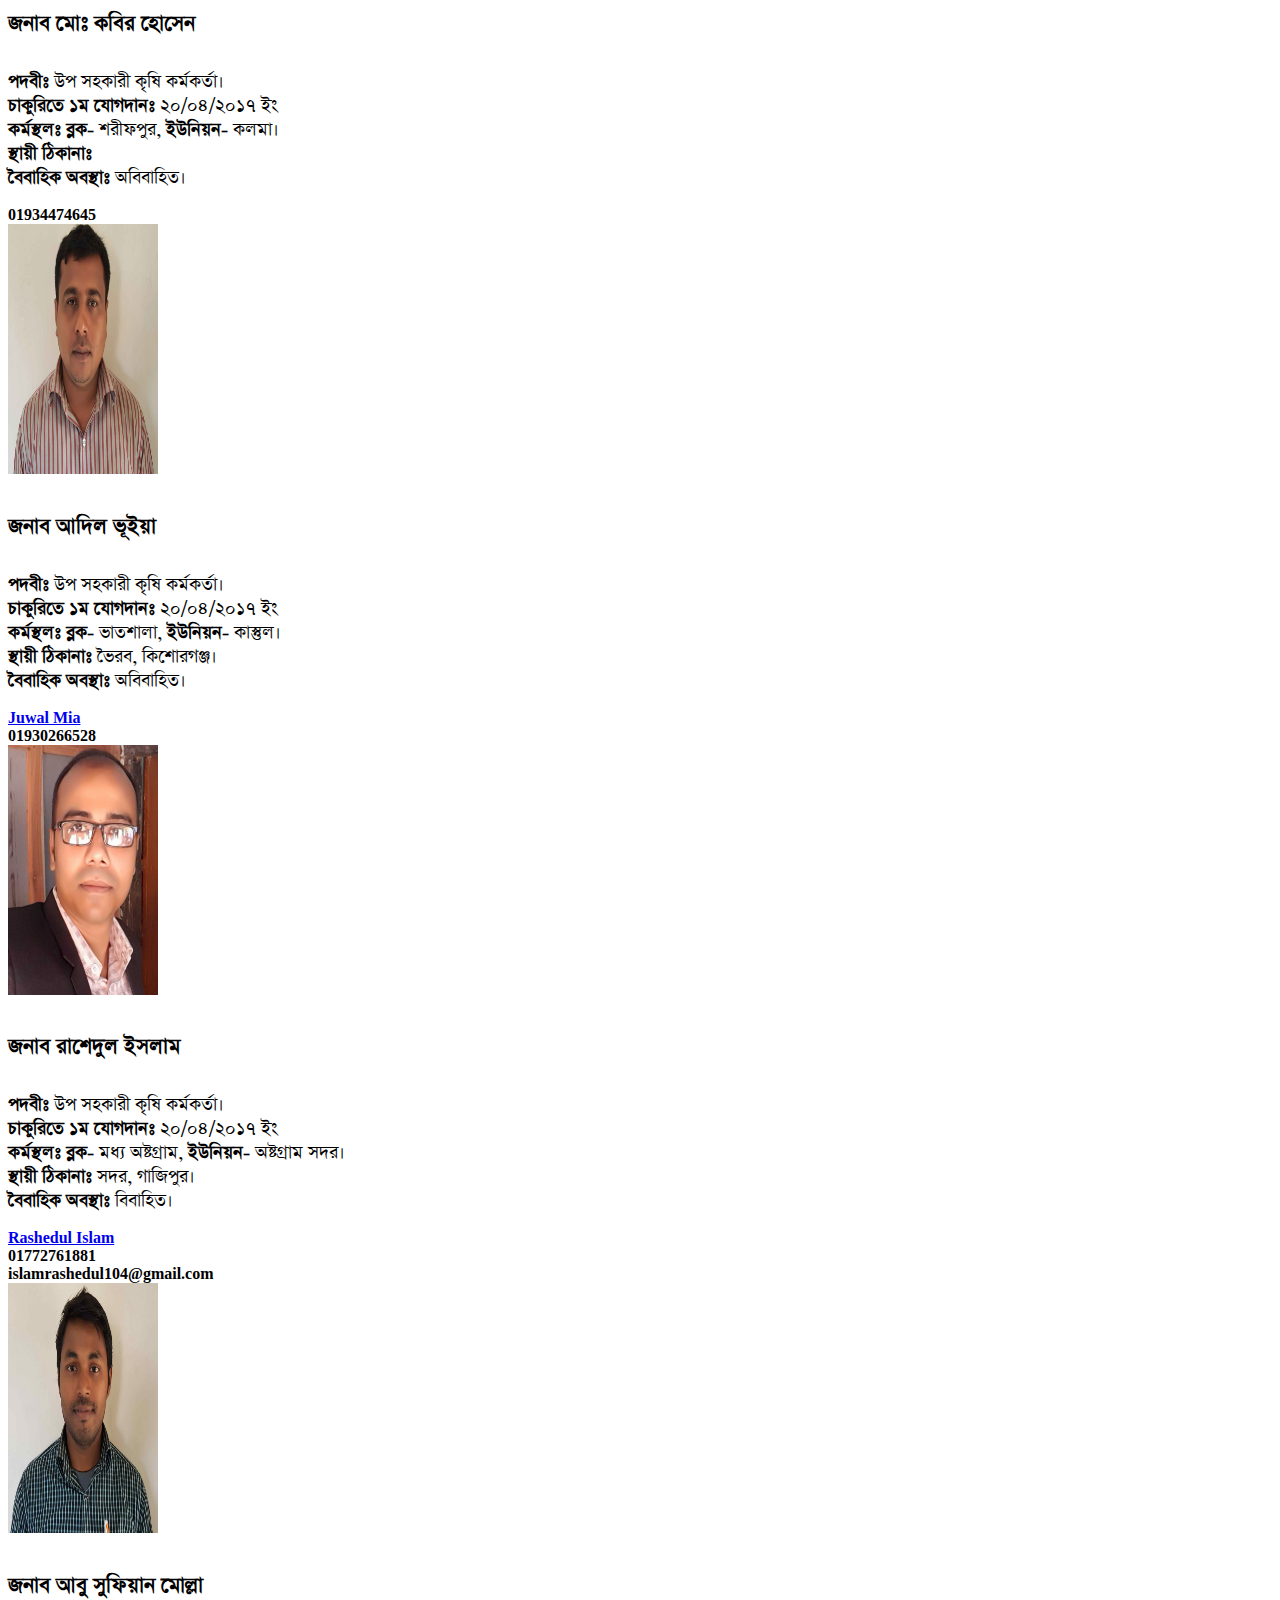
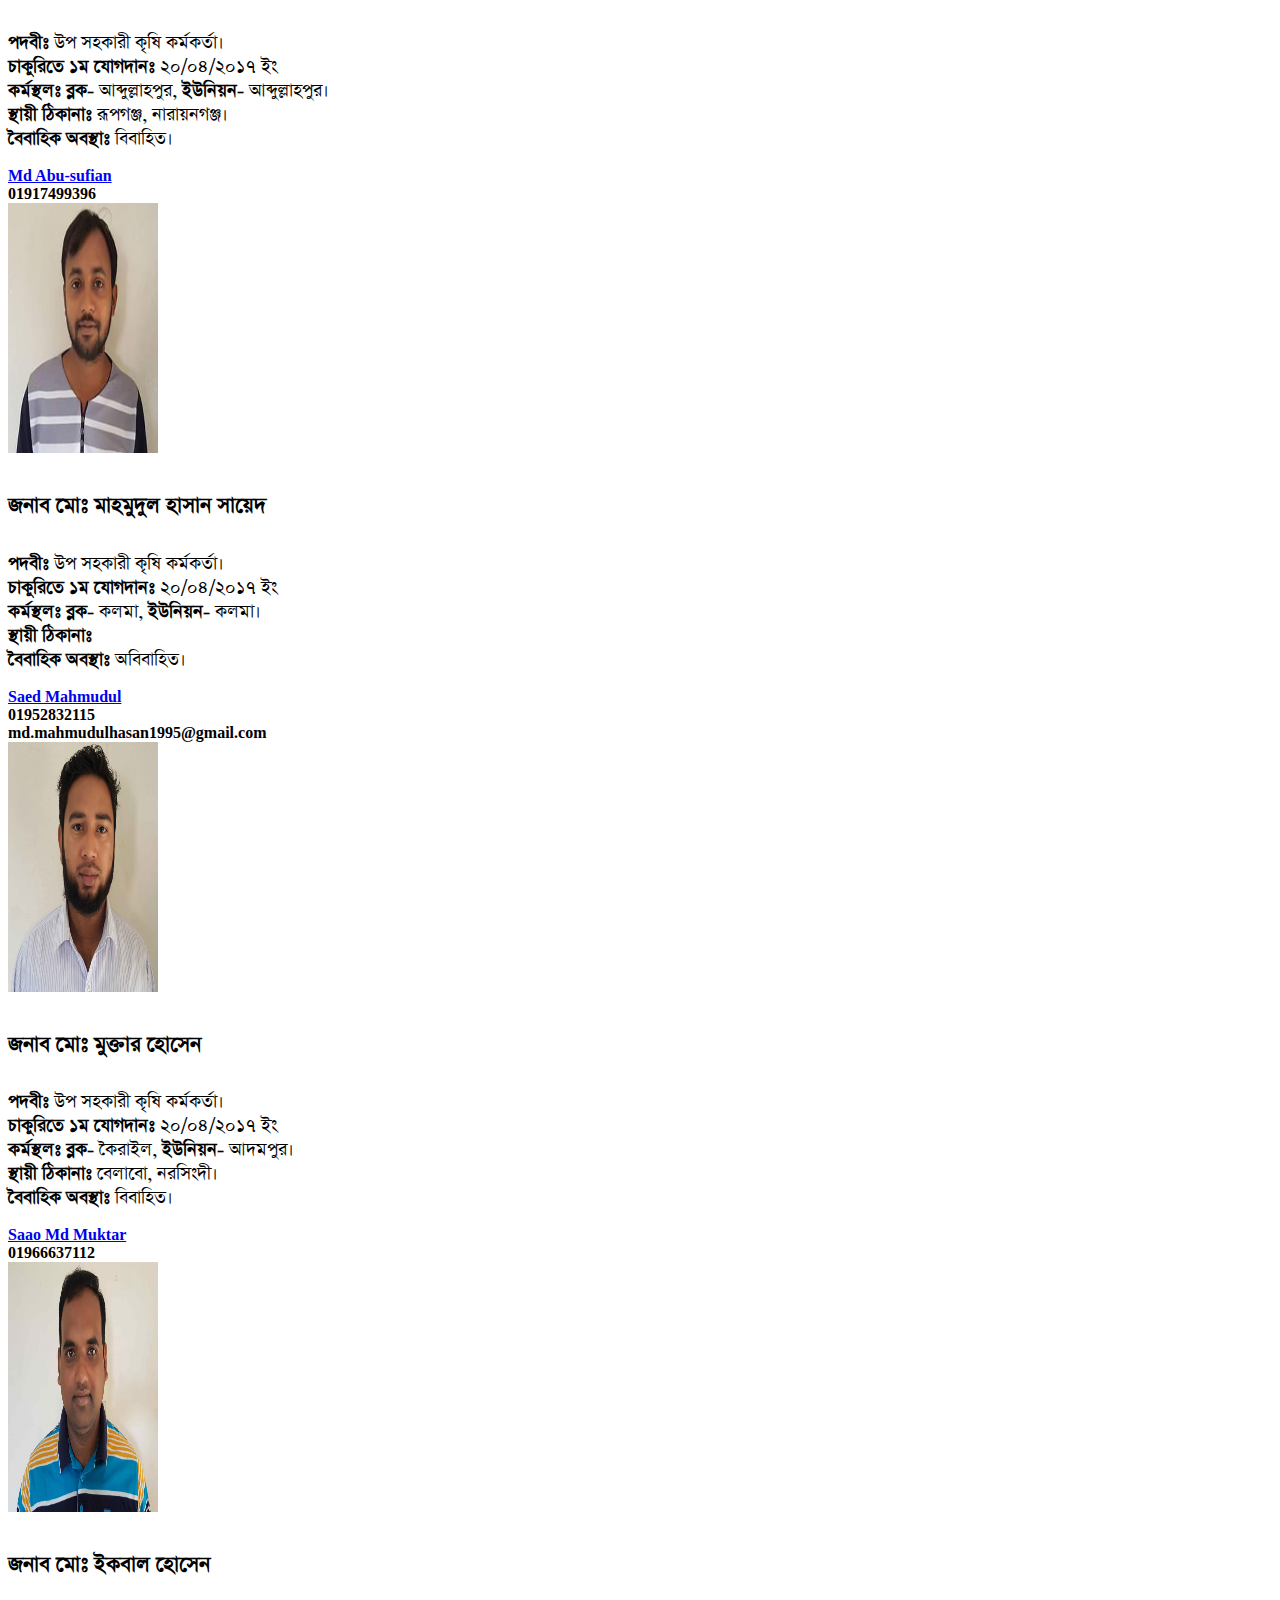
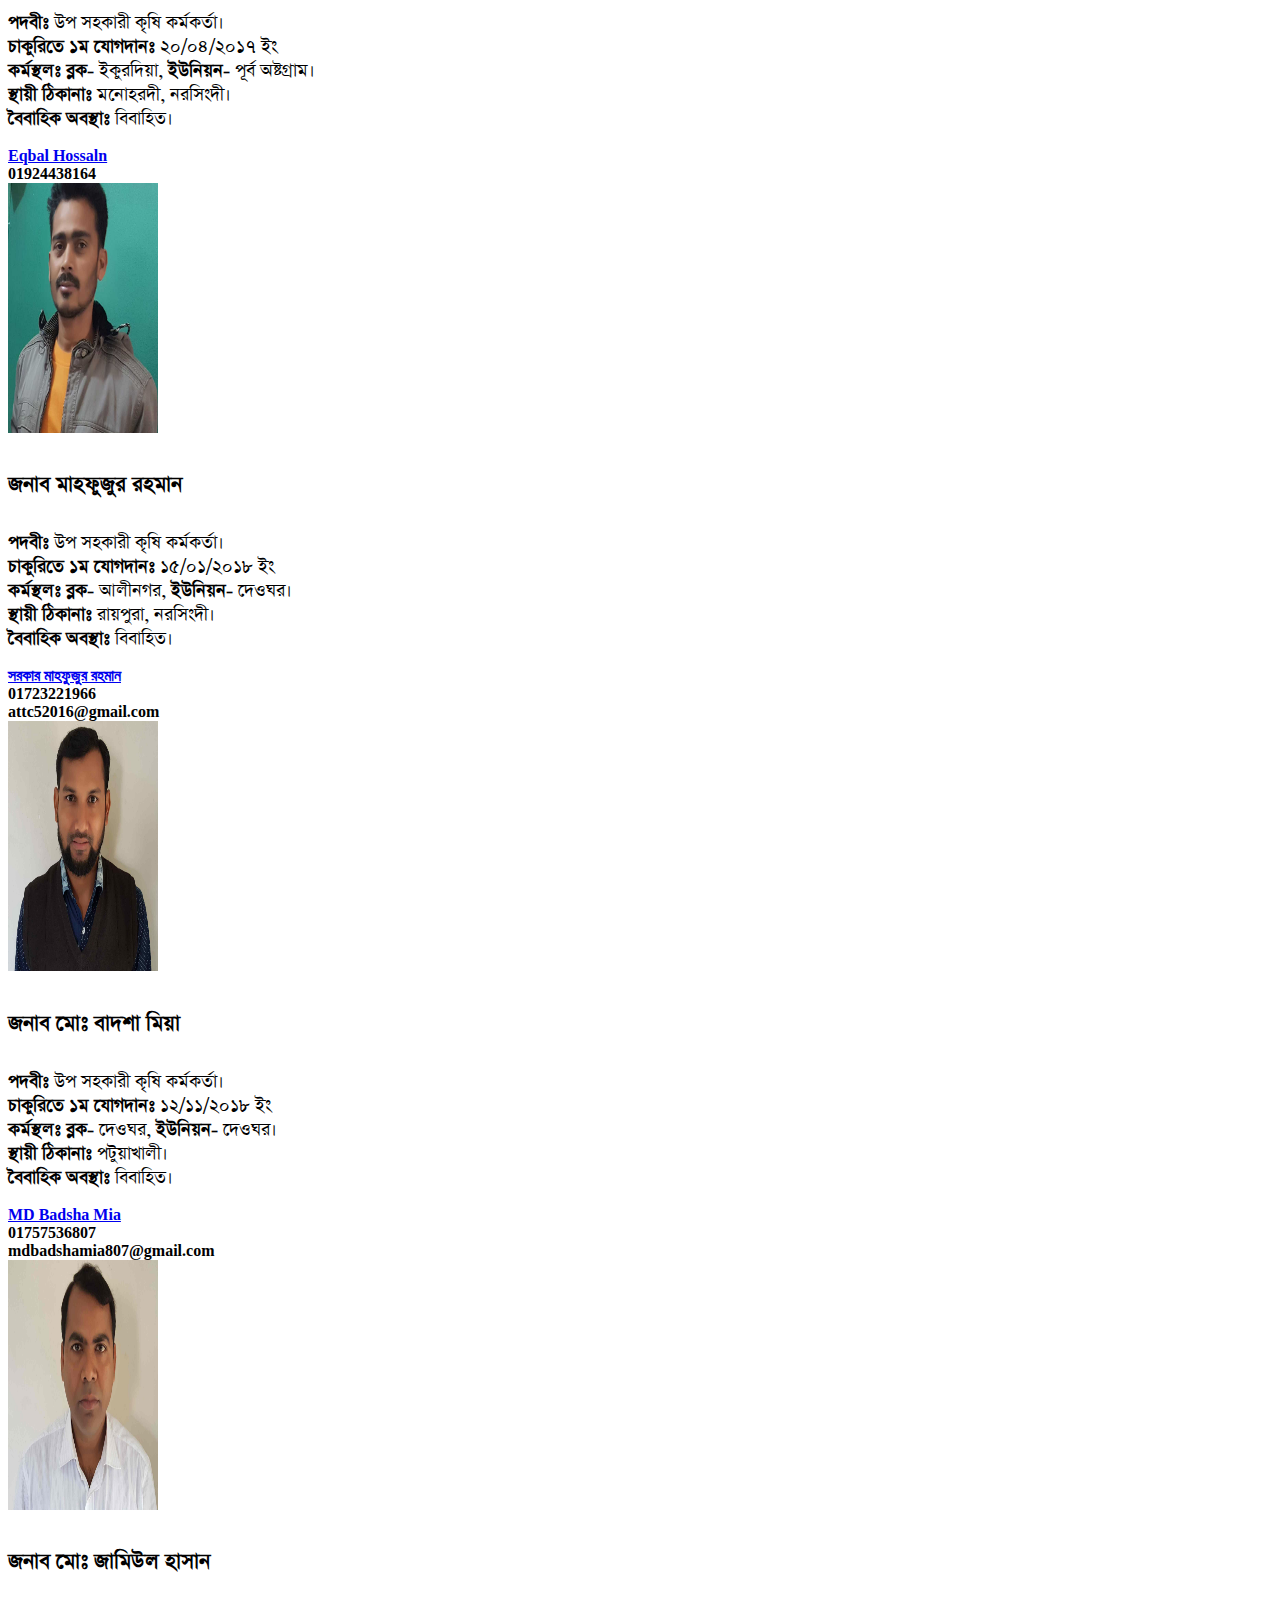
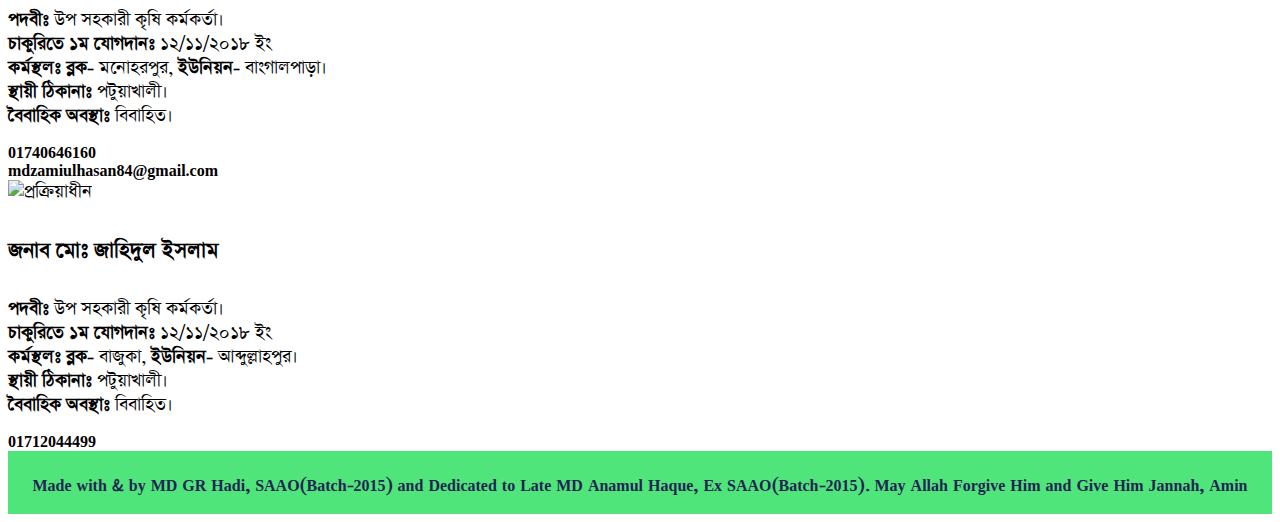
==== commit ac2f1471: "Update index.html" ====
--- a/index.html
+++ b/index.html
@@ -5,7 +5,7 @@
     <!-- Required meta tags -->
     <meta charset="utf-8">
     <meta name="viewport" content="width=device-width, initial-scale=1, shrink-to-fit=no">
-	<meta name="description" content="Farmer and Agriculture are the part and heart of My country: Bangladesh. We,the Sub Assistant Agriculture Officers(SAAO) are tried our best to serve the Nation. Because We(SAAO) love farmer,Agriculture.">
+	<meta name="description" content="Farmer and Agriculture are the part and heart of My country: Bangladesh. We,the Sub Assistant Agriculture Officer(SAAO) are tried our best to serve the Nation. Because We(SAAO) love Farmer,Agriculture as well as Bangladesh.">
 	<meta name="robots" content="index, follow">
 
     <!-- Bootstrap CSS -->
@@ -111,7 +111,7 @@
     <img class="card-img-top" src="bijoy.jpg" height="250" width="150" alt="Card image cap">
     <div class="card-body">
       <h5 class="card-title"><b> জনাব বিজয় কুমার দেবনাথ </b></h5>
-      <p class="card-text"> <b> পদবীঃ</b> উপ সহকারী উদ্ভিদ সংরক্ষণ কর্মকর্তা ।</br> <b> চাকুরিতে ১ম যোগদানঃ</b> </br>  <b> কর্মস্থলঃ</b>  উপজেলা কৃষি অফিস, অষ্টগ্রাম।</br> <b> স্থায়ী ঠিকানাঃ</b> নিকলি,অষ্টগ্রাম। </br> <b> বৈবাহিক অবস্থাঃ</b> বিবাহিত। </br></p>
+      <p class="card-text"> <b> পদবীঃ</b> উপ সহকারী উদ্ভিদ সংরক্ষণ কর্মকর্তা ।</br> <b> চাকুরিতে ১ম যোগদানঃ</b> ২০০৪ইং</br>  <b> কর্মস্থলঃ</b>  উপজেলা কৃষি অফিস, অষ্টগ্রাম।</br> <b> স্থায়ী ঠিকানাঃ</b> নিকলি,অষ্টগ্রাম। </br> <b> বৈবাহিক অবস্থাঃ</b> বিবাহিত। </br></p>
       <div class="icon">
 	 <i class="fab fa-facebook-square fa-x" style="color: blue"> </i> <a href="https://goo.gl/jKHwVv" target="_blank"> <b> Bijoy Debnath</b> </a> <br>
 	 <i class="fas fa-mobile-alt fa-x" style="color: black;">  </i> <b>01918260660 </b> <br>
@@ -124,7 +124,7 @@
     <img class="card-img-top" src="sakil.jpg" height="250" width="150" alt="Card image cap">
     <div class="card-body">
       <h5 class="card-title"><b>জনাব মোঃ রায়হান কবির </b></h5>
-      <p class="card-text"> <b>পদবীঃ</b> উপ সহকারী কৃষি কর্মকর্তা।</br><b>চাকুরিতে ১ম যোগদানঃ</b> </br>   <b> কর্মস্থলঃ ব্লক-</b> পূর্ব অষ্টগ্রাম, <b>ইউনিয়ন-</b> পূর্ব অষ্টগ্রাম। </br><b> স্থায়ী ঠিকানাঃ</b> মিরপুর, ঢাকা। </br><b> বৈবাহিক অবস্থাঃ</b> বিবাহিত। </br></p>
+      <p class="card-text"> <b>পদবীঃ</b> উপ সহকারী কৃষি কর্মকর্তা।</br><b>চাকুরিতে ১ম যোগদানঃ</b> ২০০৮ইং</br>  <b> কর্মস্থলঃ ব্লক-</b> পূর্ব অষ্টগ্রাম, <b>ইউনিয়ন-</b> পূর্ব অষ্টগ্রাম। </br><b> স্থায়ী ঠিকানাঃ</b> মিরপুর, ঢাকা। </br><b> বৈবাহিক অবস্থাঃ</b> বিবাহিত। </br></p>
       <div class="icon">
 	 <i class="fab fa-facebook-square fa-x" style="color: blue"> </i> <a href="https://goo.gl/g2zxjd" target="_blank"> <b>Rayhan Kabir Shakil</b> </a> <br>
 	 <i class="fas fa-mobile-alt fa-x" style="color: black;">  </i> <b> 01711046163 </b> <br>
@@ -359,4 +359,4 @@
     <script src="https://cdnjs.cloudflare.com/ajax/libs/popper.js/1.14.3/umd/popper.min.js" integrity="sha384-ZMP7rVo3mIykV+2+9J3UJ46jBk0WLaUAdn689aCwoqbBJiSnjAK/l8WvCWPIPm49" crossorigin="anonymous"></script>
     <script src="https://stackpath.bootstrapcdn.com/bootstrap/4.1.3/js/bootstrap.min.js" integrity="sha384-ChfqqxuZUCnJSK3+MXmPNIyE6ZbWh2IMqE241rYiqJxyMiZ6OW/JmZQ5stwEULTy" crossorigin="anonymous"></script>
   </body>
-</html>+</html>
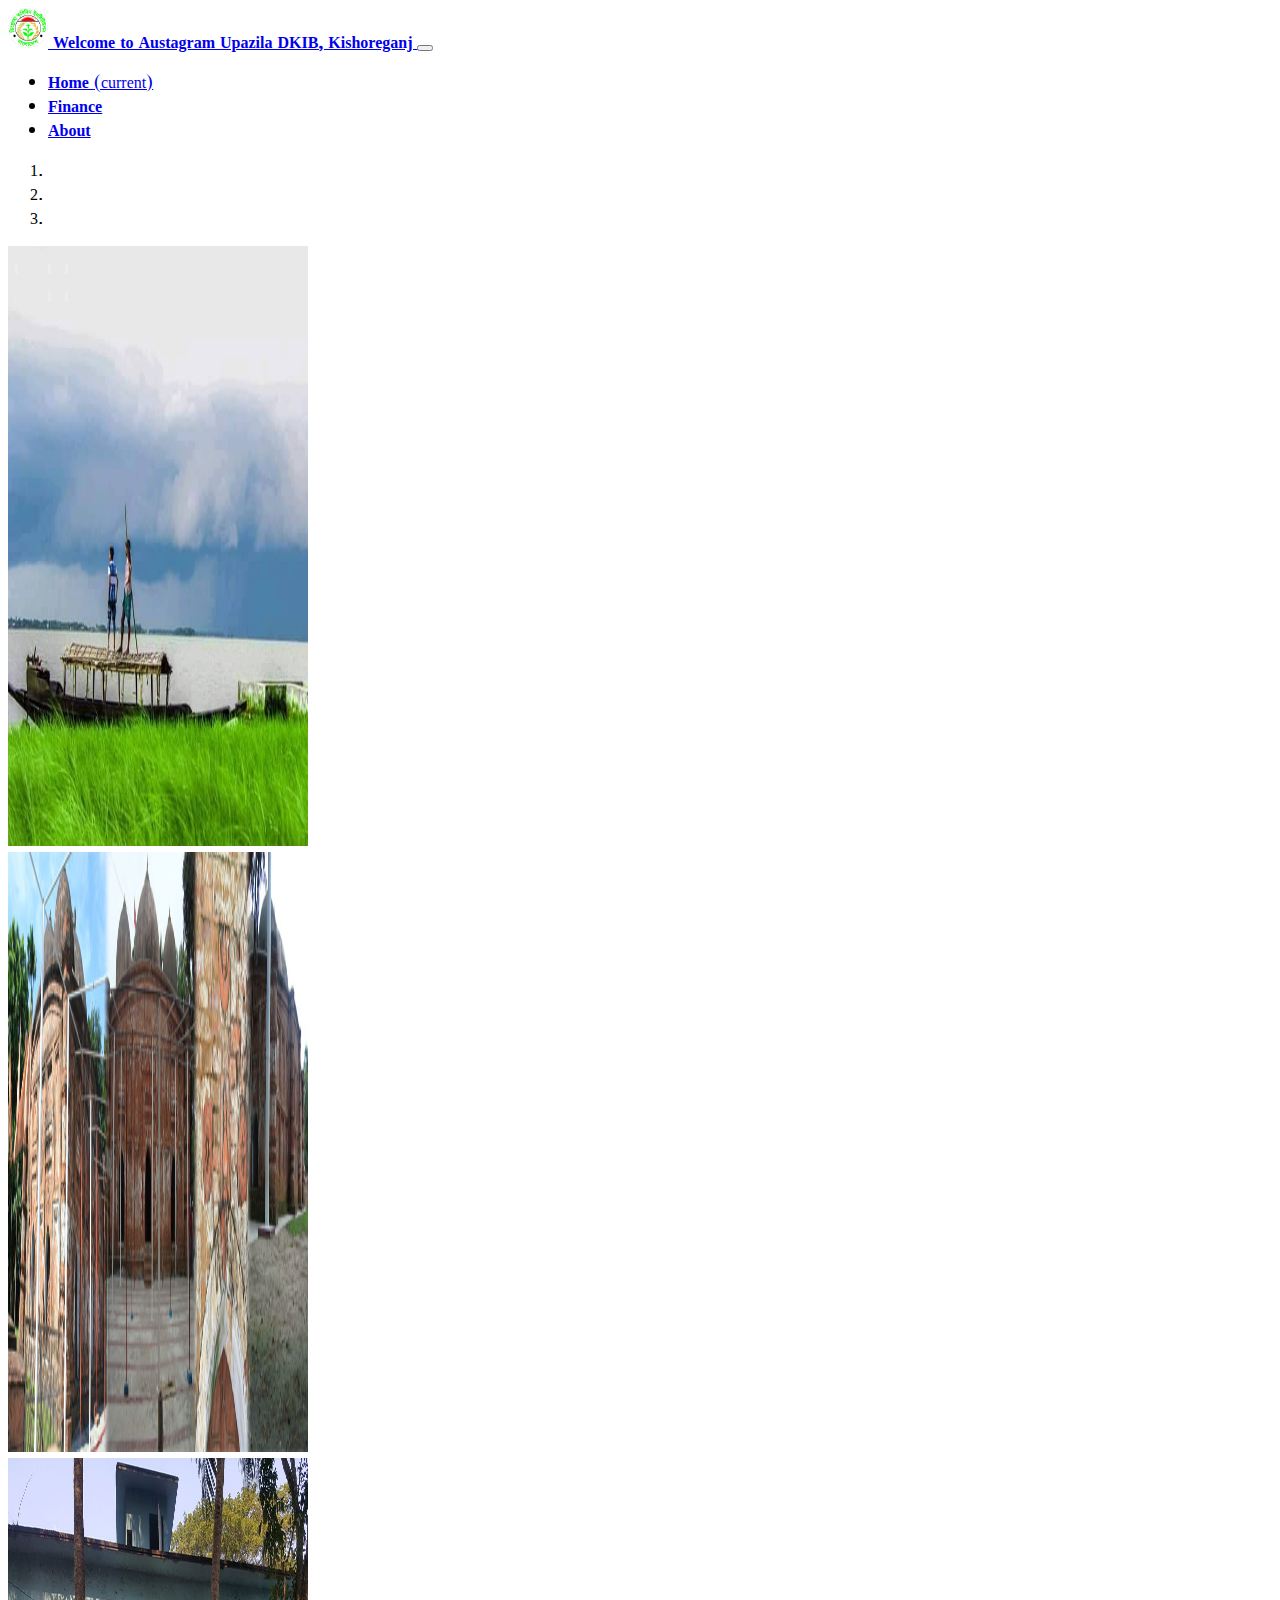
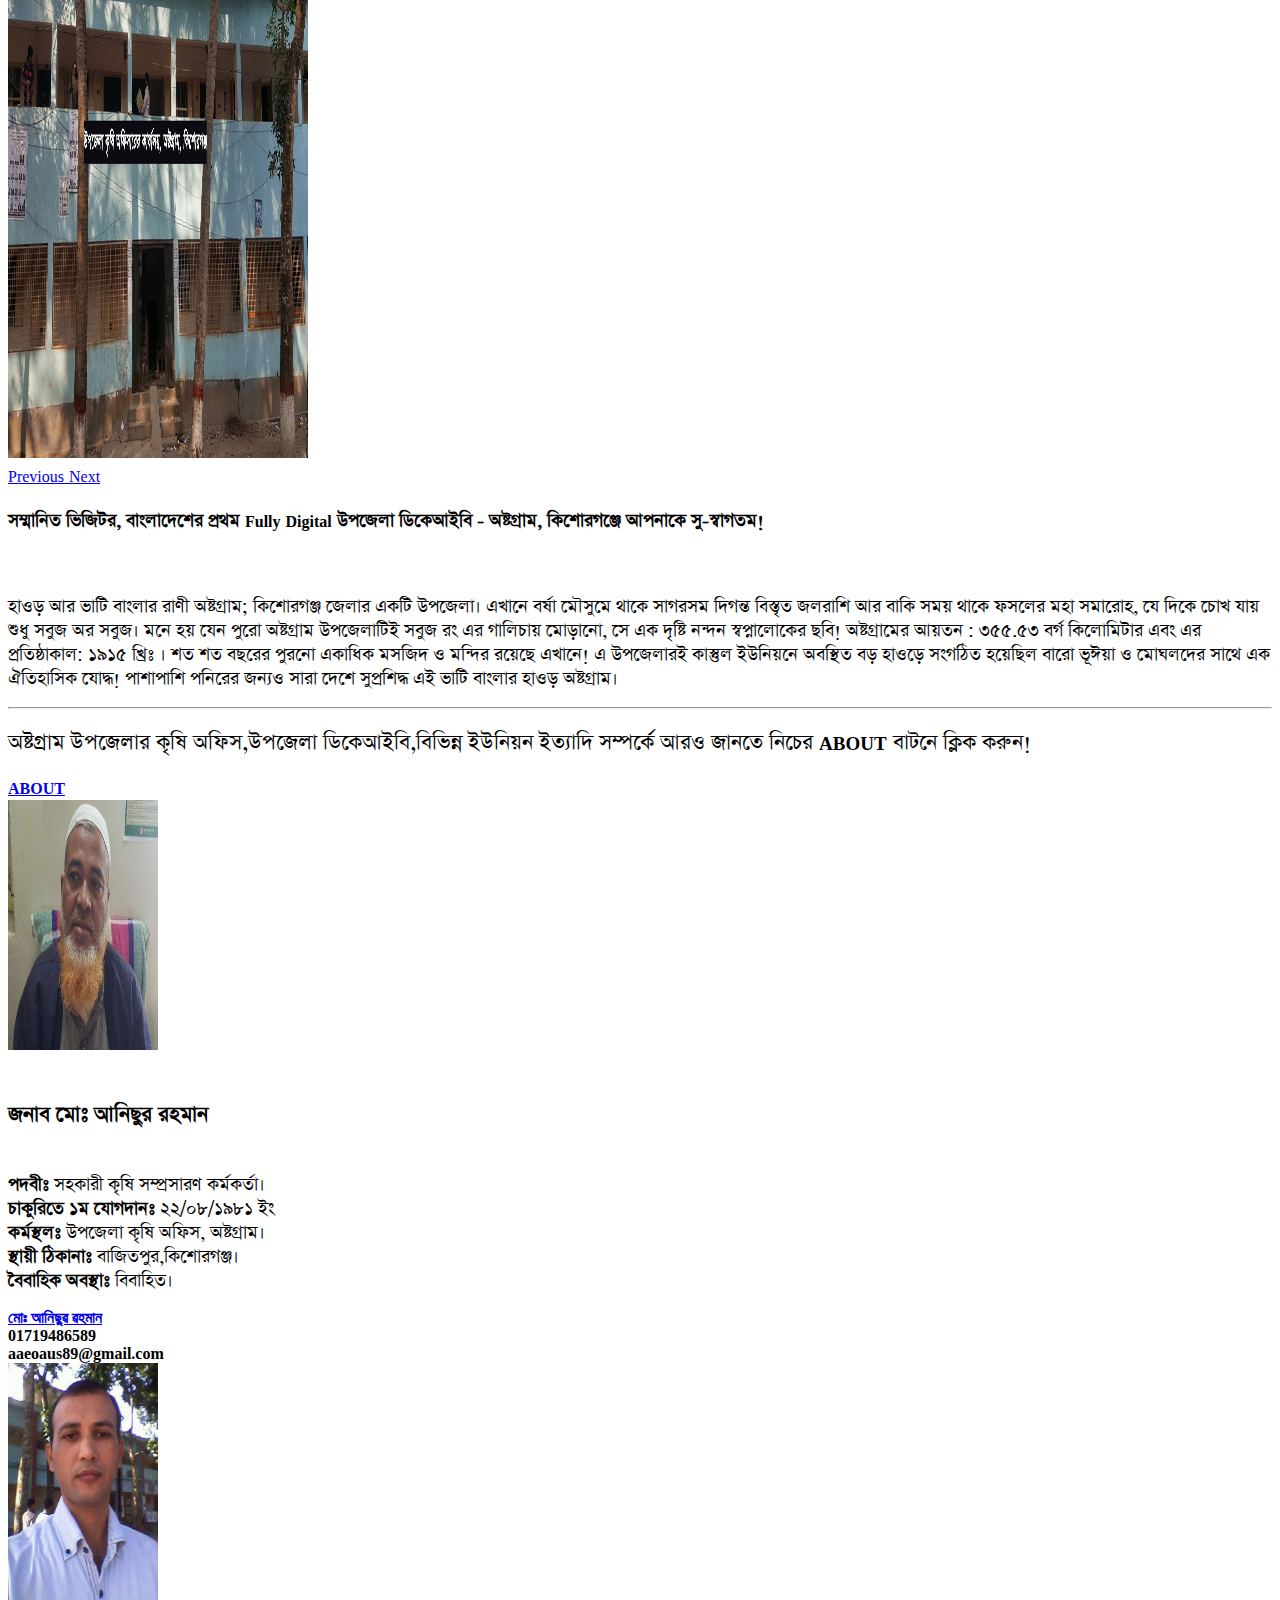
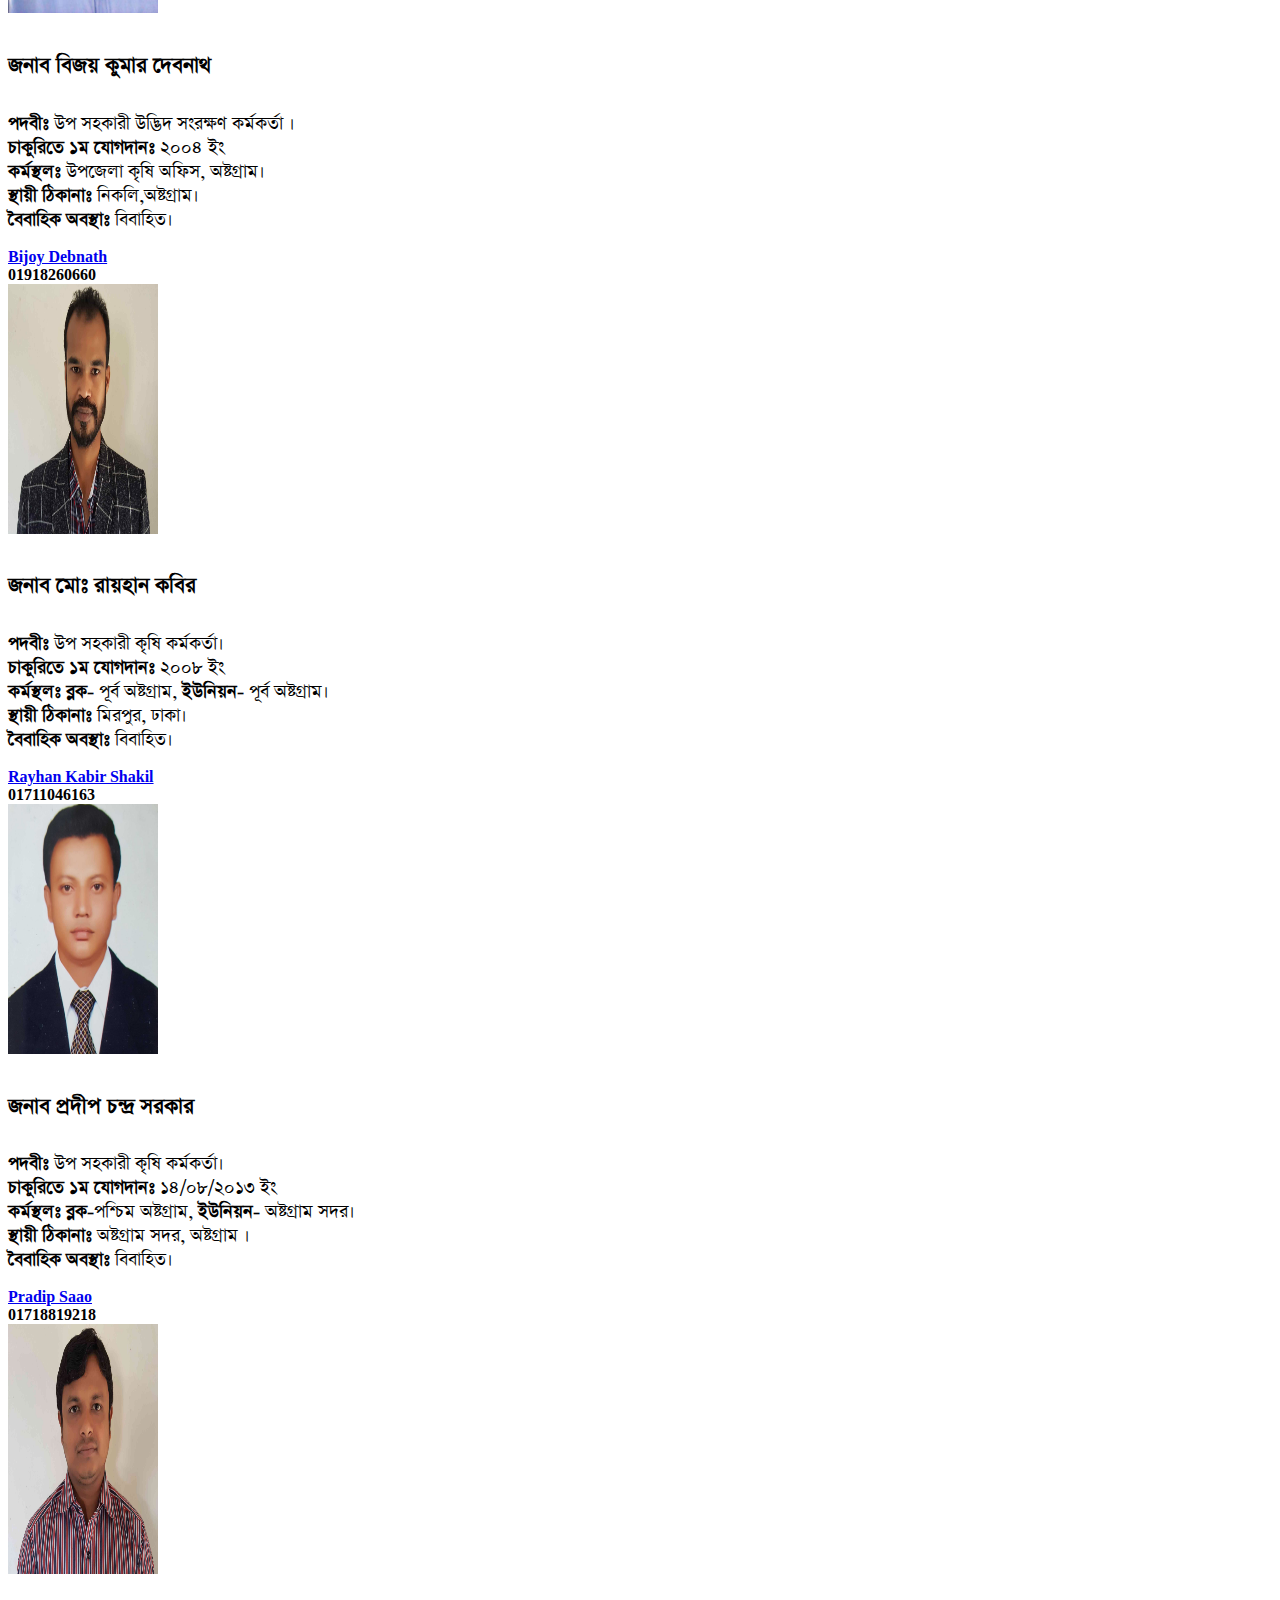
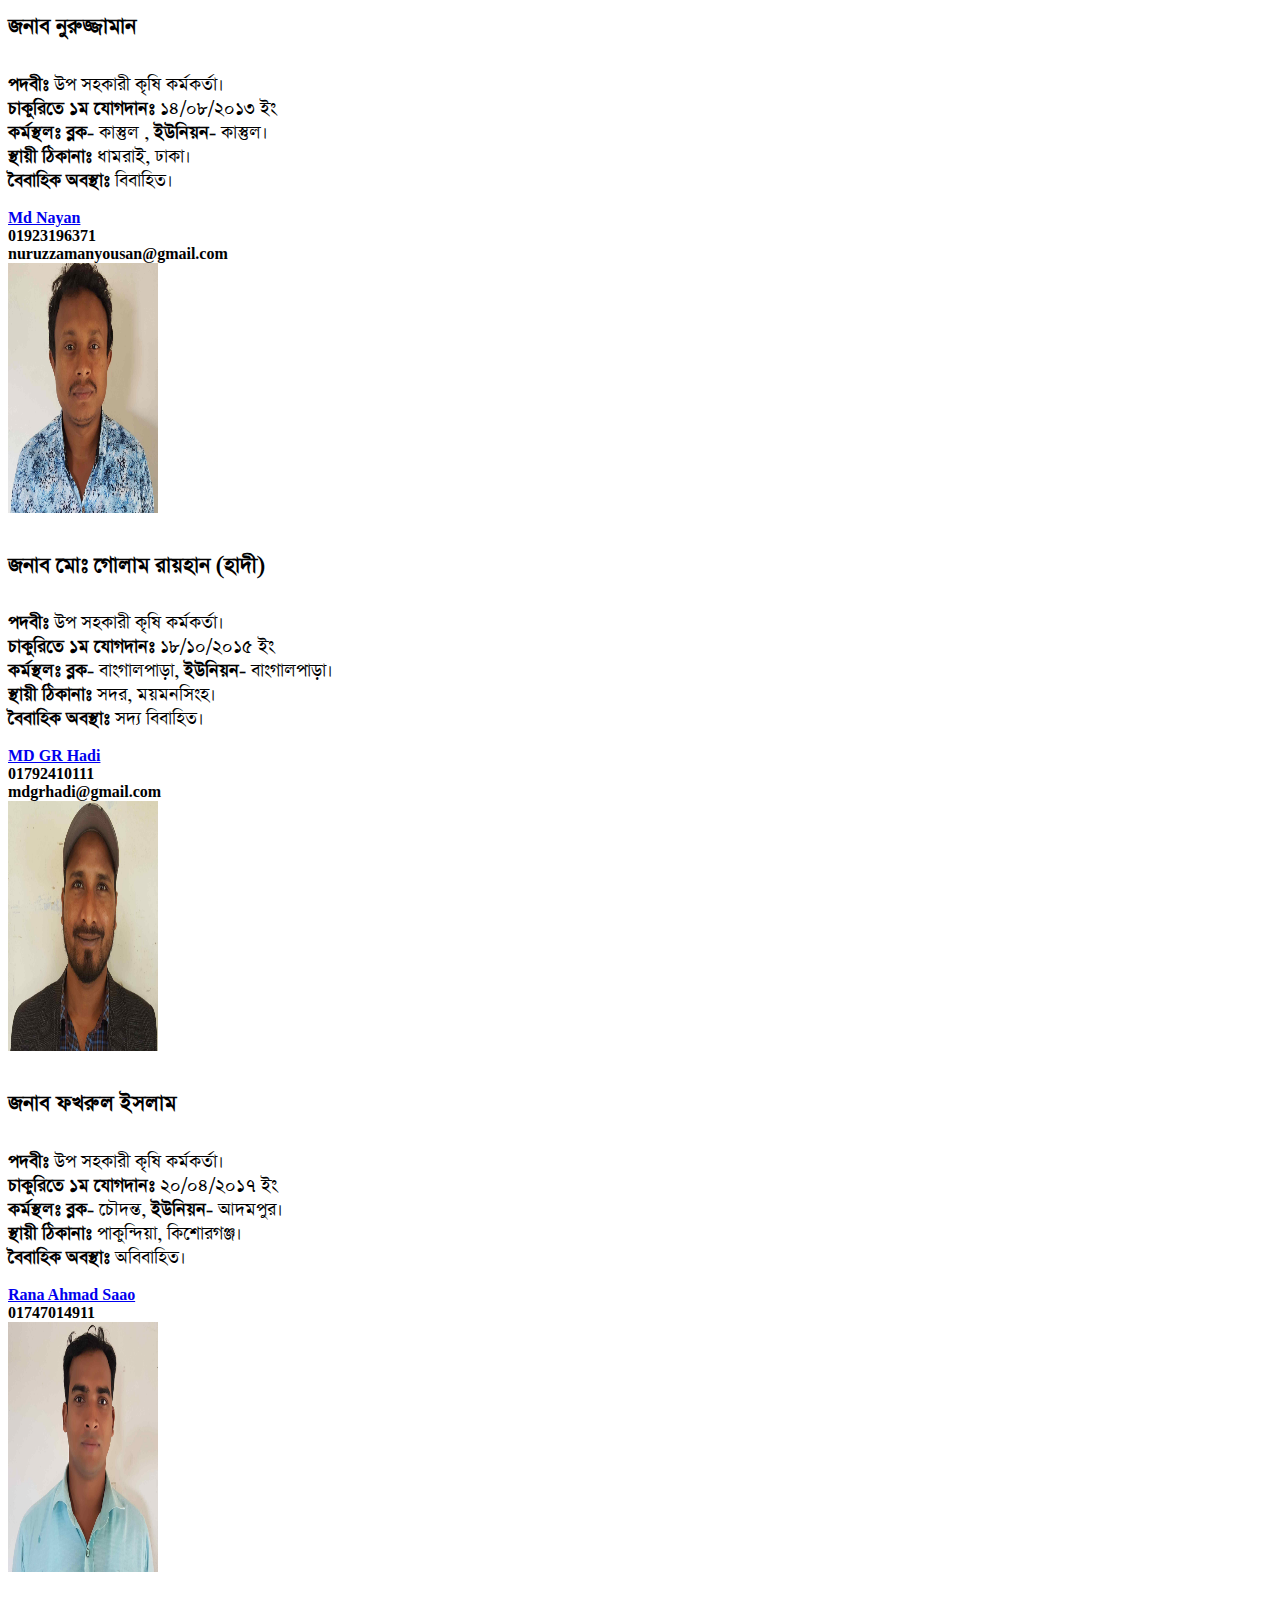
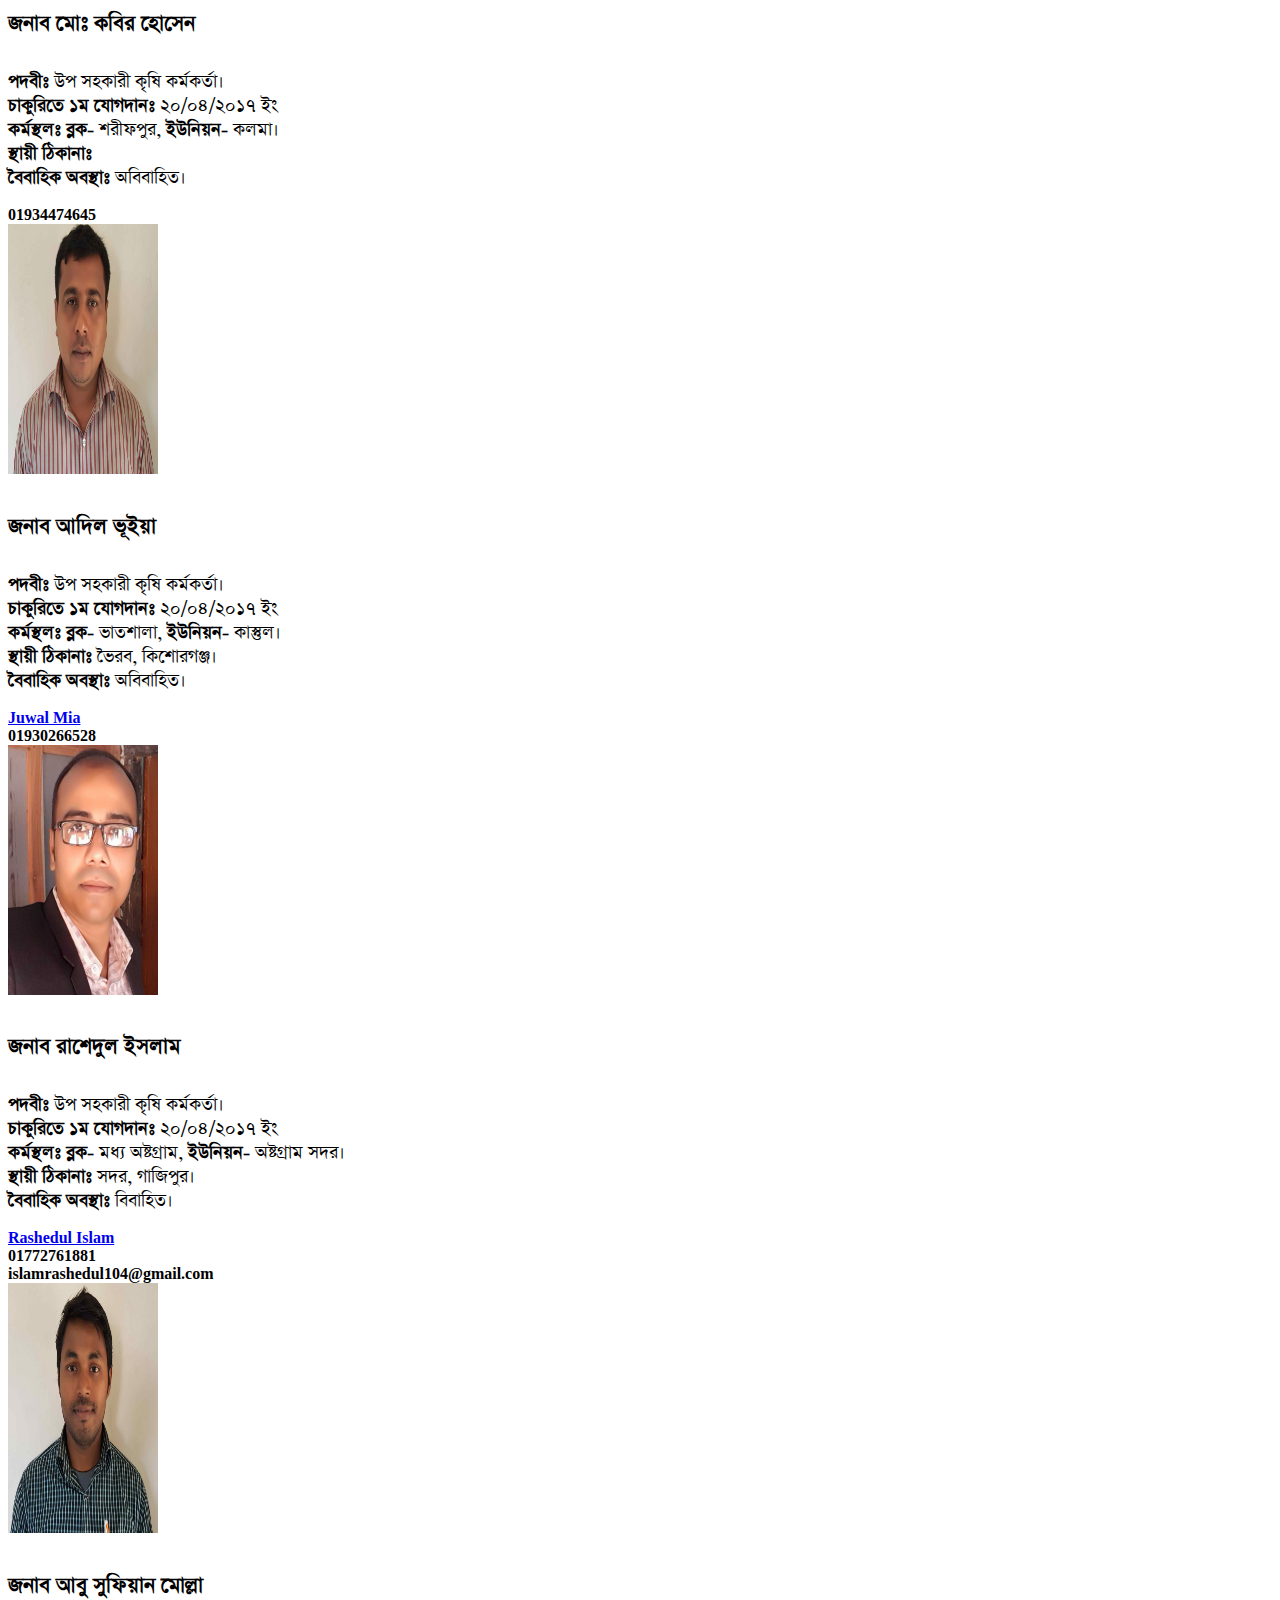
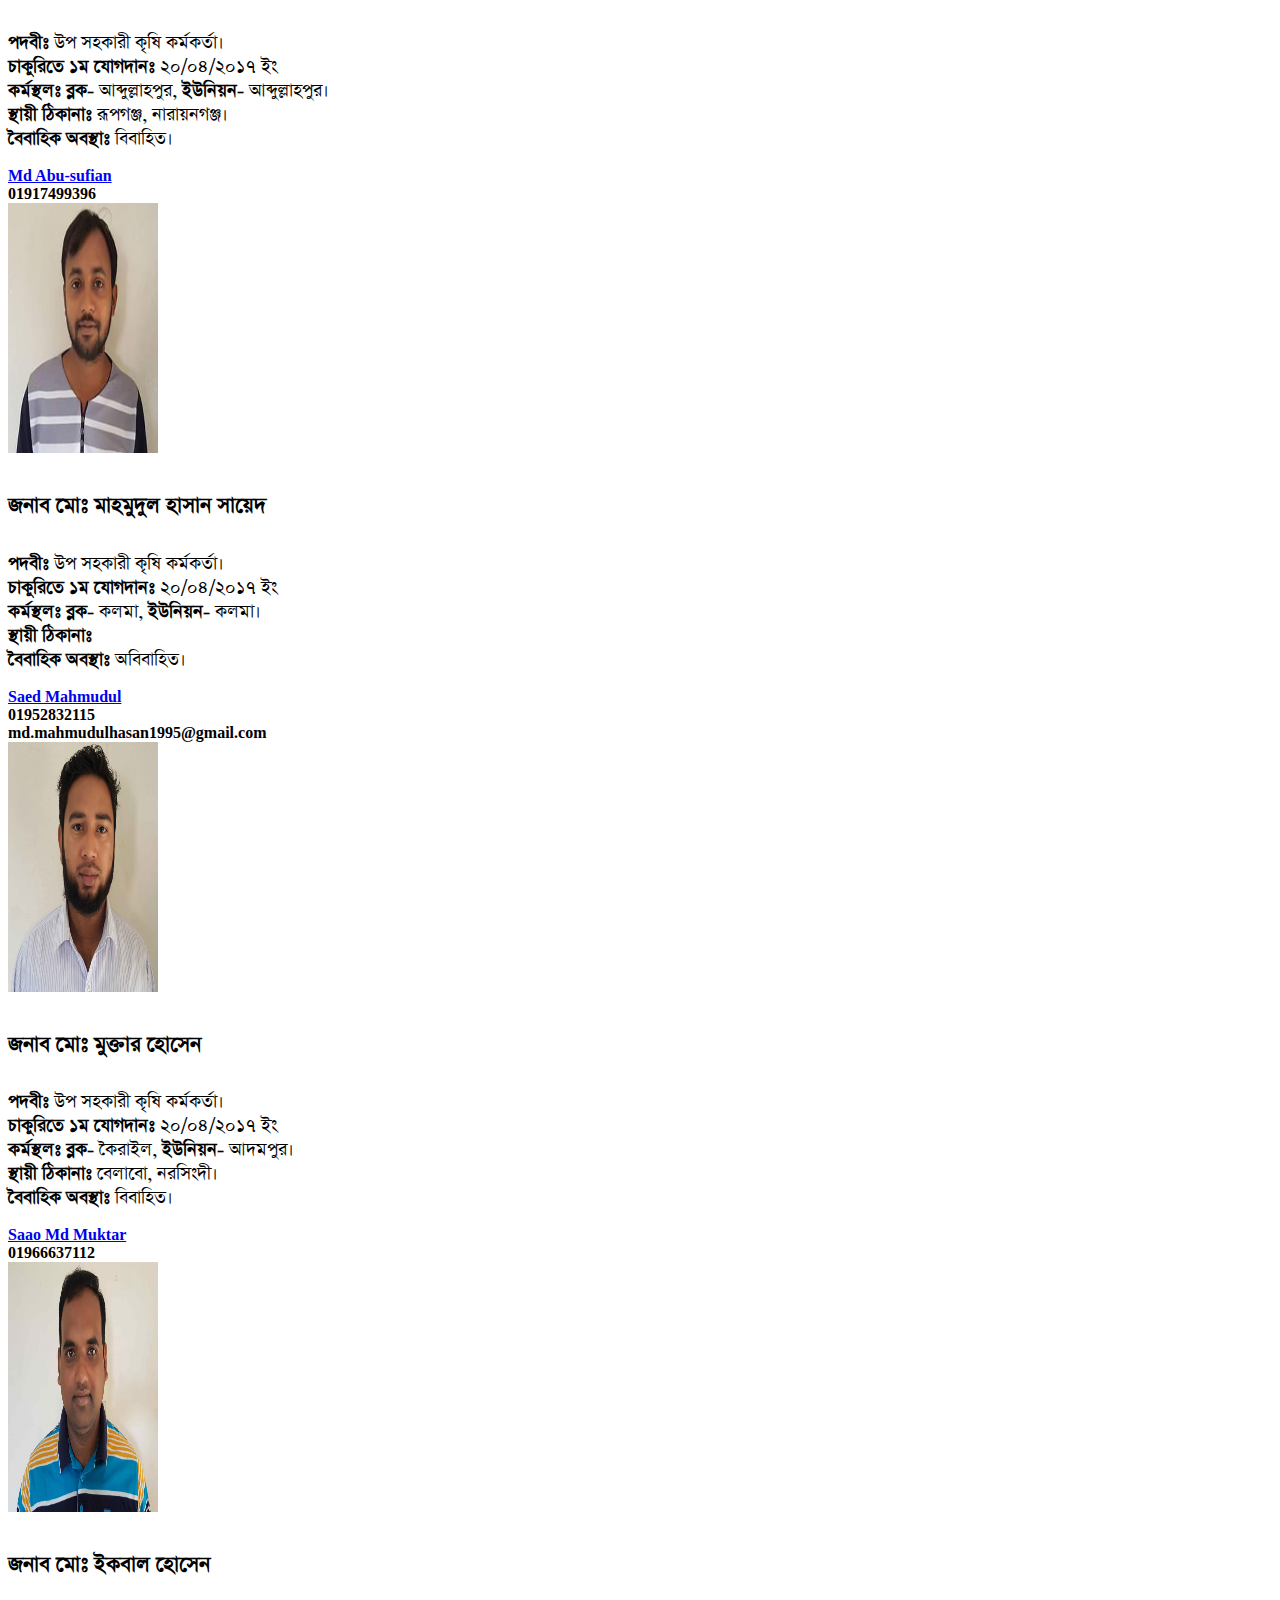
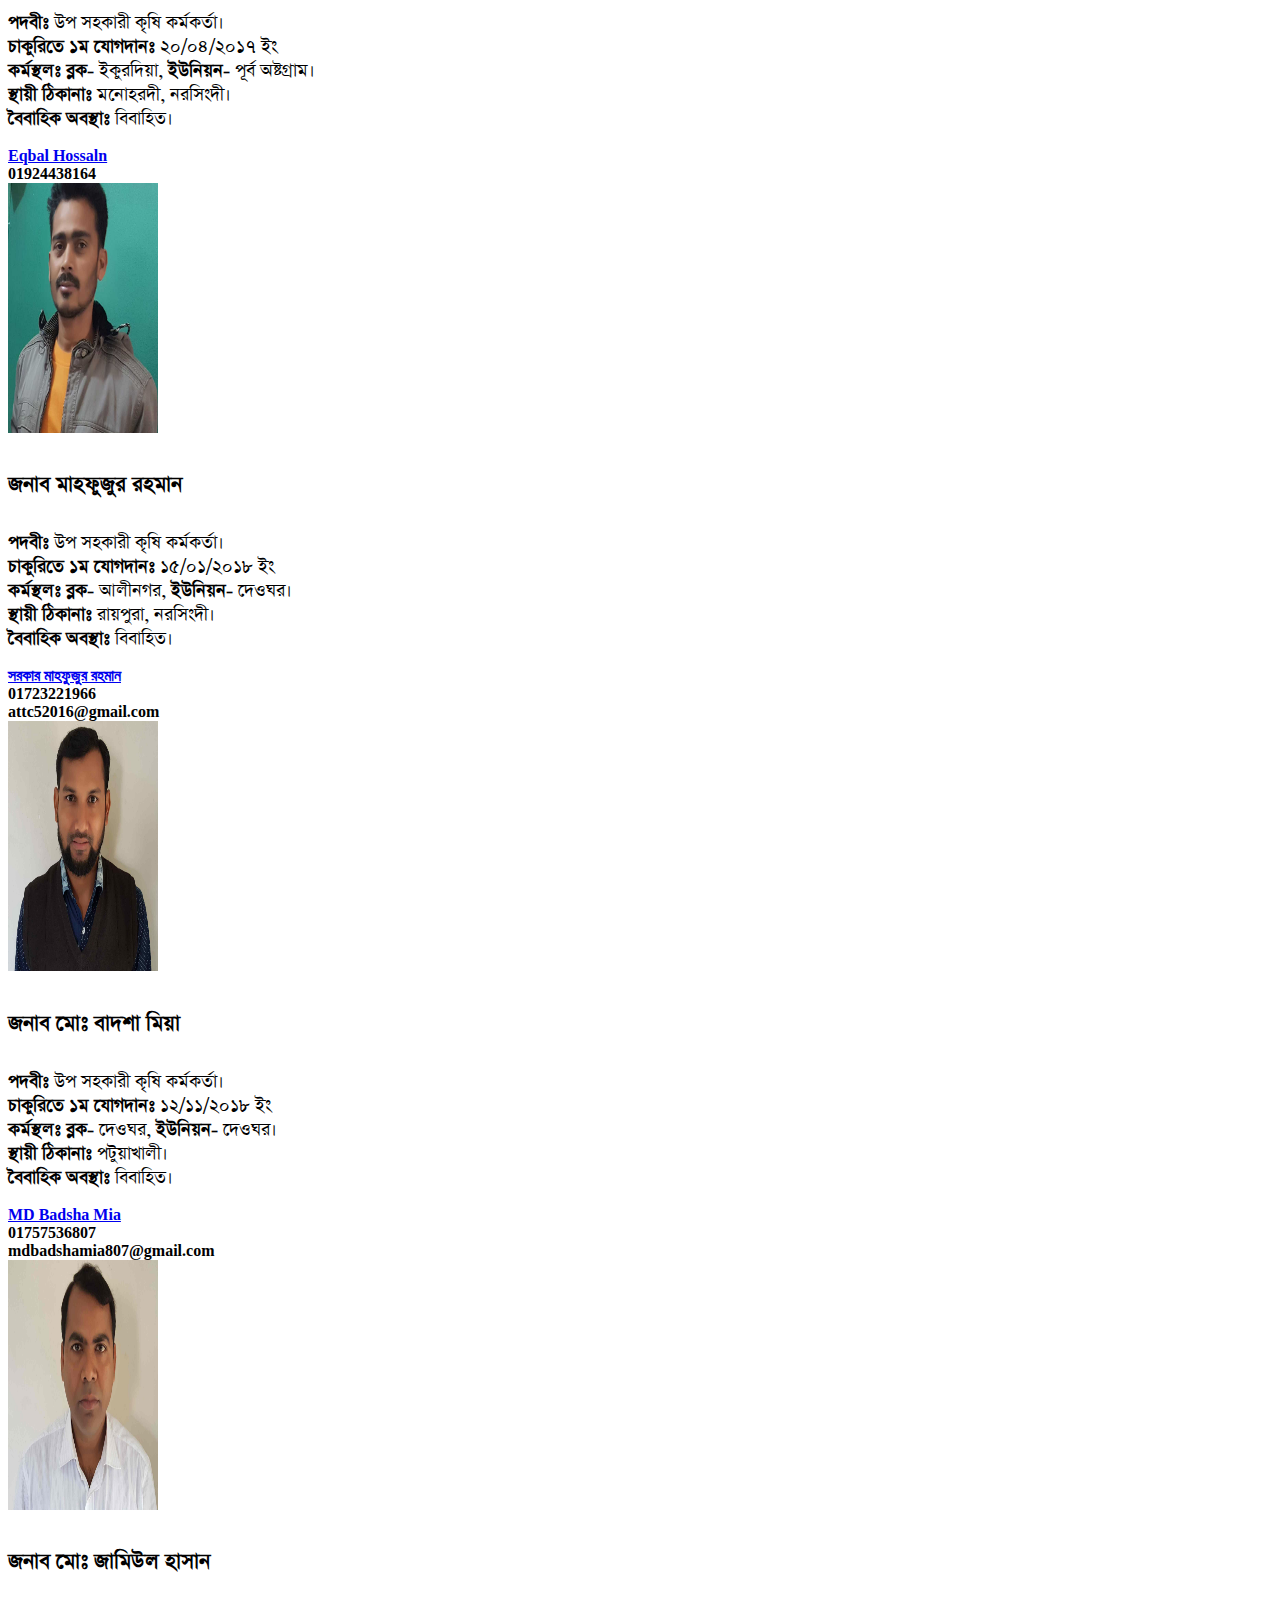
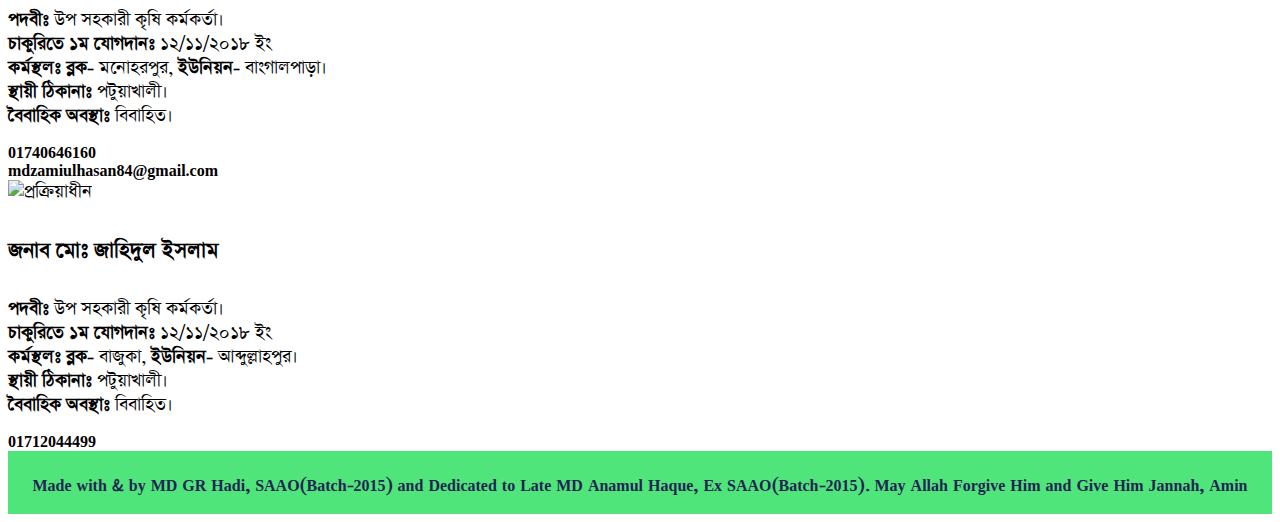
==== commit d7a0ef6b: "Add files via upload" ====
--- a/index.html
+++ b/index.html
@@ -5,7 +5,7 @@
     <!-- Required meta tags -->
     <meta charset="utf-8">
     <meta name="viewport" content="width=device-width, initial-scale=1, shrink-to-fit=no">
-	<meta name="description" content="Farmer and Agriculture are the part and heart of My country: Bangladesh. We,the Sub Assistant Agriculture Officer(SAAO) are tried our best to serve the Nation. Because We(SAAO) love Farmer,Agriculture as well as Bangladesh.">
+	<meta name="description" content="Farmer and Agriculture are the part and heart of My country: Bangladesh. We,the Sub Assistant Agriculture Officer(SAAO) are tried our best to serve the Nation. Because We(SAAO) love farmer,Agriculture as well as the Bangladesh.">
 	<meta name="robots" content="index, follow">
 
     <!-- Bootstrap CSS -->
@@ -111,7 +111,7 @@
     <img class="card-img-top" src="bijoy.jpg" height="250" width="150" alt="Card image cap">
     <div class="card-body">
       <h5 class="card-title"><b> জনাব বিজয় কুমার দেবনাথ </b></h5>
-      <p class="card-text"> <b> পদবীঃ</b> উপ সহকারী উদ্ভিদ সংরক্ষণ কর্মকর্তা ।</br> <b> চাকুরিতে ১ম যোগদানঃ</b> ২০০৪ইং</br>  <b> কর্মস্থলঃ</b>  উপজেলা কৃষি অফিস, অষ্টগ্রাম।</br> <b> স্থায়ী ঠিকানাঃ</b> নিকলি,অষ্টগ্রাম। </br> <b> বৈবাহিক অবস্থাঃ</b> বিবাহিত। </br></p>
+      <p class="card-text"> <b> পদবীঃ</b> উপ সহকারী উদ্ভিদ সংরক্ষণ কর্মকর্তা ।</br> <b> চাকুরিতে ১ম যোগদানঃ</b> ২০০৪ ইং</br>  <b> কর্মস্থলঃ</b>  উপজেলা কৃষি অফিস, অষ্টগ্রাম।</br> <b> স্থায়ী ঠিকানাঃ</b> নিকলি,অষ্টগ্রাম। </br> <b> বৈবাহিক অবস্থাঃ</b> বিবাহিত। </br></p>
       <div class="icon">
 	 <i class="fab fa-facebook-square fa-x" style="color: blue"> </i> <a href="https://goo.gl/jKHwVv" target="_blank"> <b> Bijoy Debnath</b> </a> <br>
 	 <i class="fas fa-mobile-alt fa-x" style="color: black;">  </i> <b>01918260660 </b> <br>
@@ -124,7 +124,7 @@
     <img class="card-img-top" src="sakil.jpg" height="250" width="150" alt="Card image cap">
     <div class="card-body">
       <h5 class="card-title"><b>জনাব মোঃ রায়হান কবির </b></h5>
-      <p class="card-text"> <b>পদবীঃ</b> উপ সহকারী কৃষি কর্মকর্তা।</br><b>চাকুরিতে ১ম যোগদানঃ</b> ২০০৮ইং</br>  <b> কর্মস্থলঃ ব্লক-</b> পূর্ব অষ্টগ্রাম, <b>ইউনিয়ন-</b> পূর্ব অষ্টগ্রাম। </br><b> স্থায়ী ঠিকানাঃ</b> মিরপুর, ঢাকা। </br><b> বৈবাহিক অবস্থাঃ</b> বিবাহিত। </br></p>
+      <p class="card-text"> <b>পদবীঃ</b> উপ সহকারী কৃষি কর্মকর্তা।</br> <b>চাকুরিতে ১ম যোগদানঃ</b> ২০০৮ ইং</br>   <b> কর্মস্থলঃ ব্লক-</b> পূর্ব অষ্টগ্রাম, <b>ইউনিয়ন-</b> পূর্ব অষ্টগ্রাম। </br><b> স্থায়ী ঠিকানাঃ</b> মিরপুর, ঢাকা। </br><b> বৈবাহিক অবস্থাঃ</b> বিবাহিত। </br></p>
       <div class="icon">
 	 <i class="fab fa-facebook-square fa-x" style="color: blue"> </i> <a href="https://goo.gl/g2zxjd" target="_blank"> <b>Rayhan Kabir Shakil</b> </a> <br>
 	 <i class="fas fa-mobile-alt fa-x" style="color: black;">  </i> <b> 01711046163 </b> <br>
@@ -359,4 +359,4 @@
     <script src="https://cdnjs.cloudflare.com/ajax/libs/popper.js/1.14.3/umd/popper.min.js" integrity="sha384-ZMP7rVo3mIykV+2+9J3UJ46jBk0WLaUAdn689aCwoqbBJiSnjAK/l8WvCWPIPm49" crossorigin="anonymous"></script>
     <script src="https://stackpath.bootstrapcdn.com/bootstrap/4.1.3/js/bootstrap.min.js" integrity="sha384-ChfqqxuZUCnJSK3+MXmPNIyE6ZbWh2IMqE241rYiqJxyMiZ6OW/JmZQ5stwEULTy" crossorigin="anonymous"></script>
   </body>
-</html>
+</html>